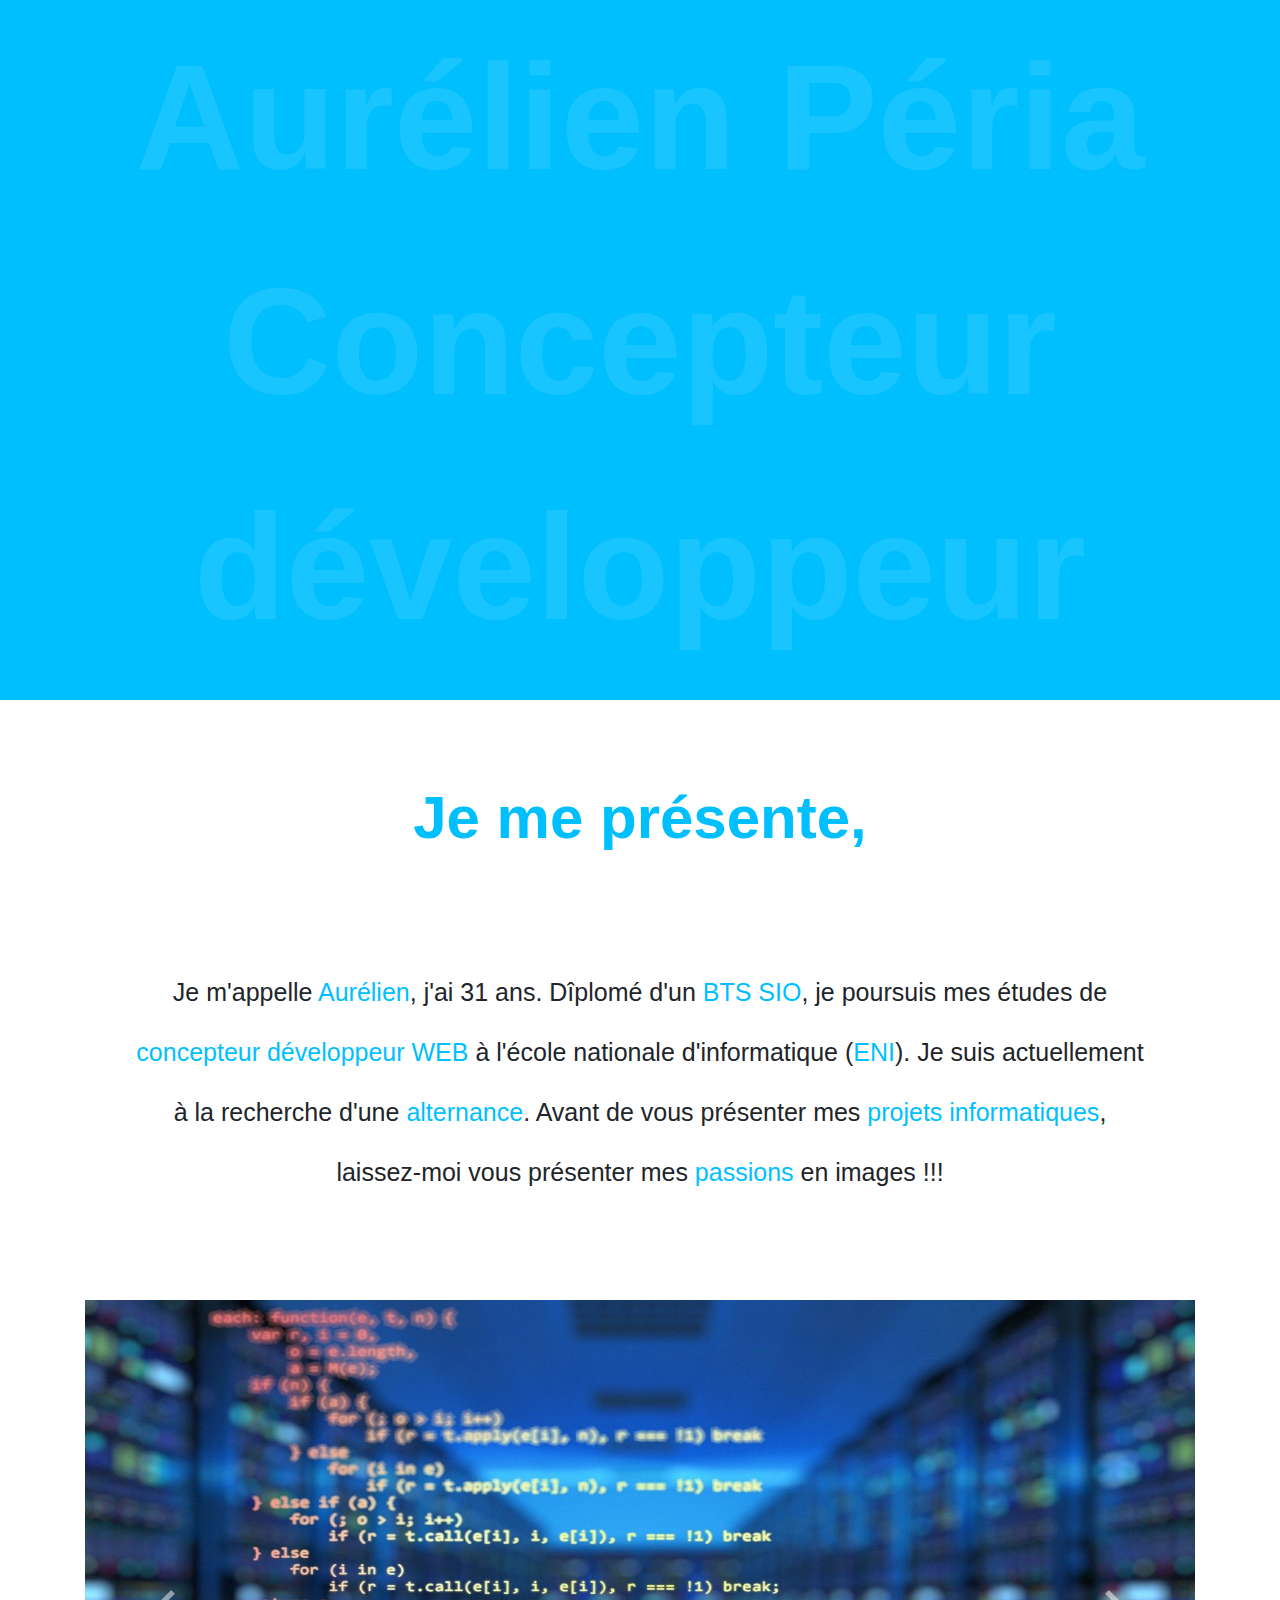
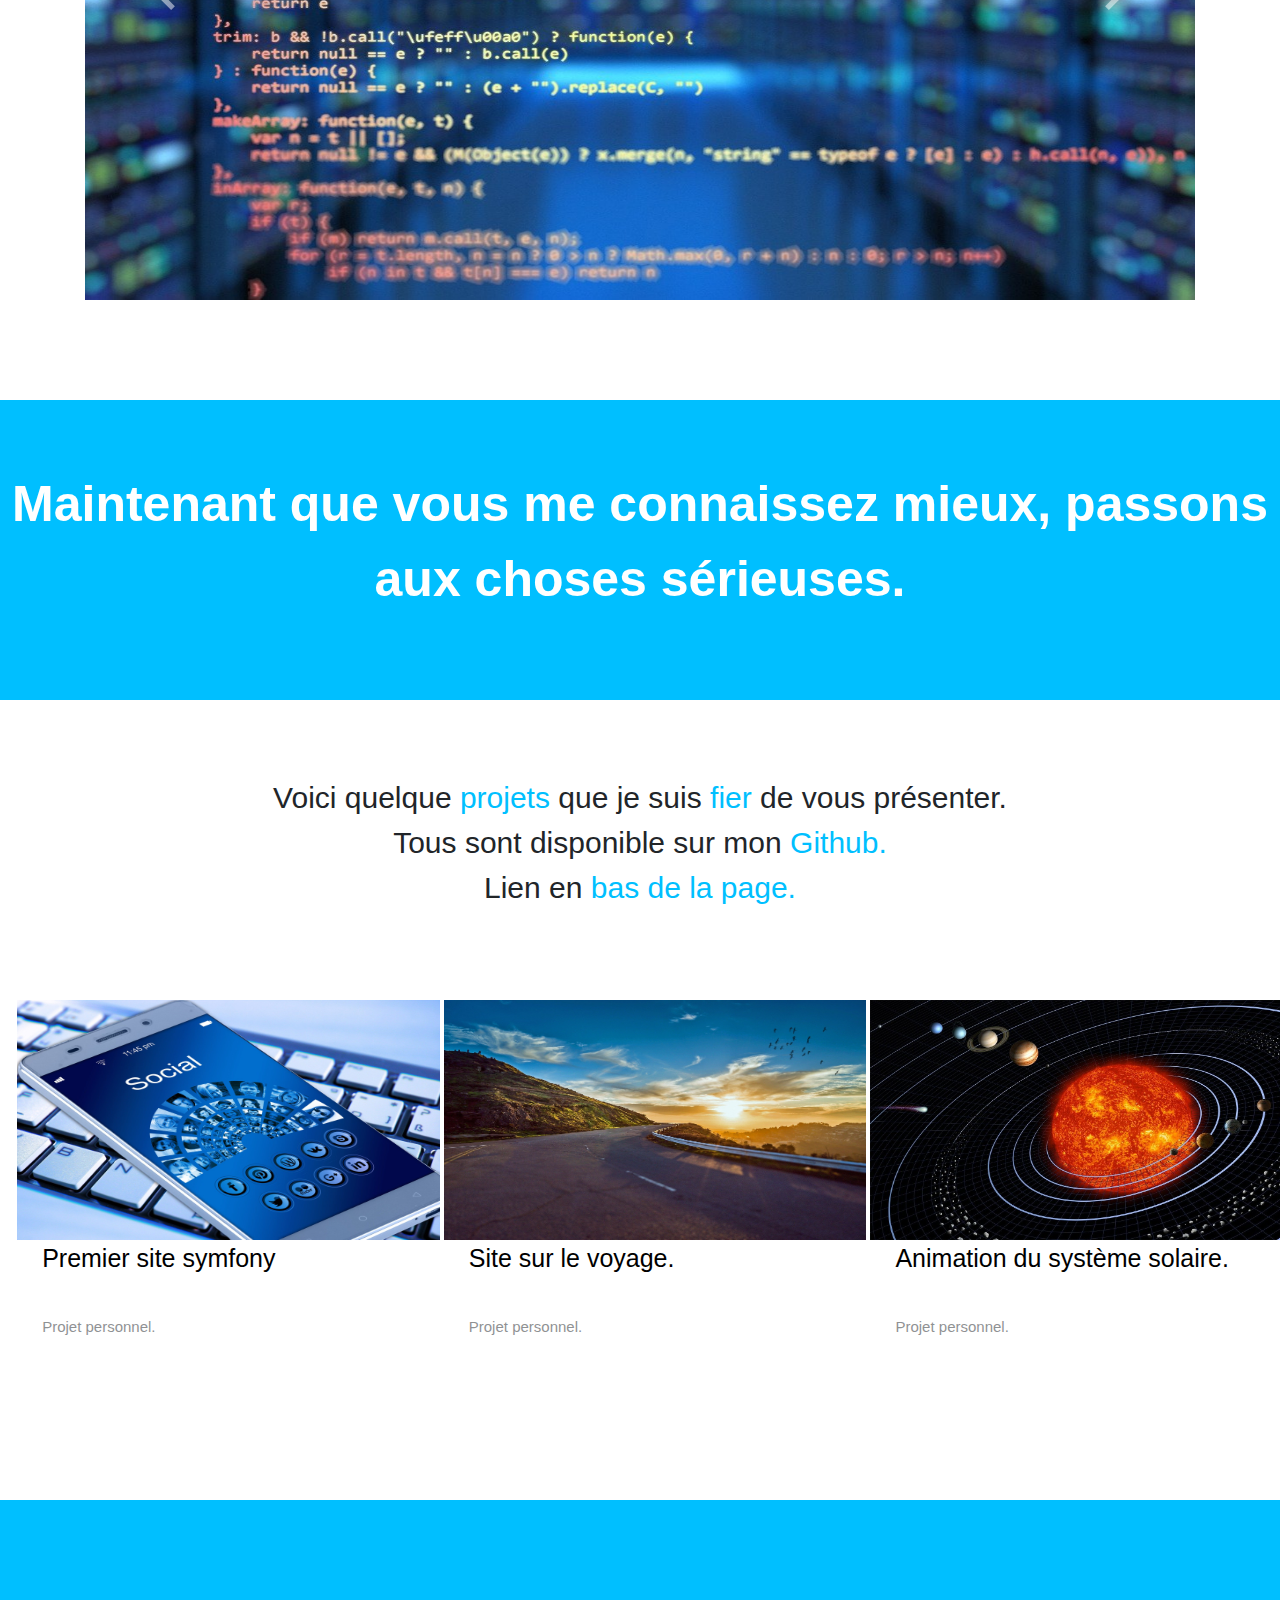
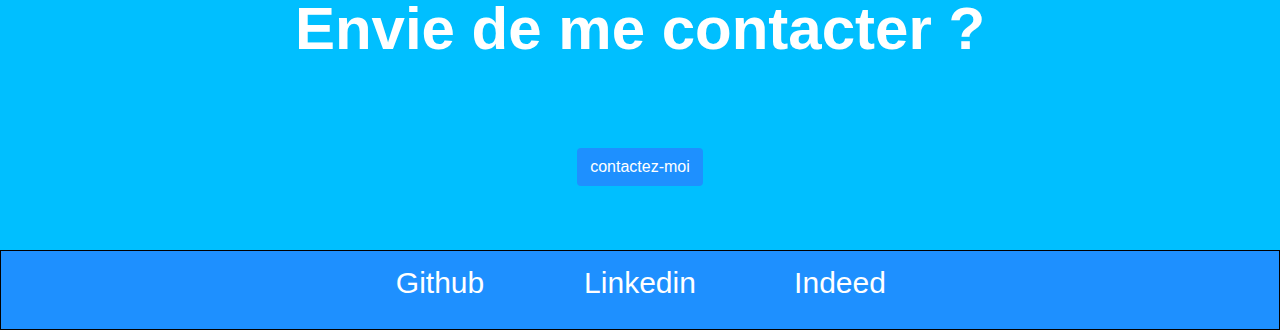
==== index.html @ 9df627b1 "v6" ====
<html lang="en">
<head>
    <link rel="stylesheet" href="index.css" type="text/css">
    <link rel="stylesheet" href="indexresponsive.css" type="text/css">
    <meta charset="UTF-8">
    <meta http-equiv="X-UA-Compatible" content="IE=edge">
    <meta name="viewport" content="width=device-width, initial-scale=1.0">
    <title>Portfolio Aurélien Péria</title>
    <link rel="stylesheet" href="https://stackpath.bootstrapcdn.com/bootstrap/4.5.2/css/bootstrap.min.css">
    <script src="https://code.jquery.com/jquery-3.3.1.slim.min.js" integrity="sha384-q8i/X+965DzO0rT7abK41JStQIAqVgRVzpbzo5smXKp4YfRvH+8abtTE1Pi6jizo" crossorigin="anonymous"></script>
    <script src="https://cdnjs.cloudflare.com/ajax/libs/popper.js/1.14.7/umd/popper.min.js" integrity="sha384-UO2eT0CpHqdSJQ6hJty5KVphtPhzWj9WO1clHTMGa3JDZwrnQq4sF86dIHNDz0W1" crossorigin="anonymous"></script>
    <script src="https://stackpath.bootstrapcdn.com/bootstrap/4.3.1/js/bootstrap.min.js" integrity="sha384-JjSmVgyd0p3pXB1rRibZUAYoIIy6OrQ6VrjIEaFf/nJGzIxFDsf4x0xIM+B07jRM" crossorigin="anonymous"></script>
    <script src="jquery-3.6.0.js"></script>

</head>
<body>
    <!-- les images sont libres de droit -->
    
    <div class="intro">
        <p>
             <span>Aurélien Péria <br> Concepteur développeur</span> 
        </p>
    </div>
    <div class=" presentation">
        <h1 >
            Je me présente,
        </h1>
        <p >
            Je m'appelle <span>Aurélien</span>, j'ai 31 ans.
            Dîplomé d'un <span> BTS SIO</span>, je poursuis mes études de <span>concepteur développeur WEB</span> à l'école nationale d'informatique (<span>ENI</span>).
            Je suis actuellement à la recherche d'une <span>alternance</span>.
            Avant de vous présenter mes <span>projets informatiques</span>, laissez-moi vous présenter mes <span>passions</span> en images  !!!
        </p>
       
    </div>
    <div class="container ">

        <div class="carousel slide " id="carousel1" data-ride="carousel" data-interval="3000">
    
            <div class="carousel-inner">
                <div class="carousel-item active">
                    <img  src="photo/développeur.jpg" alt="" class="w-100 d-block photointro " height= "600px"  >
                </div>
                <div class="carousel-item">
                    <img  src="photo/univers1.jpg" alt="" class="w-100 d-block photointro" height="600px" >
                </div>
                <div class="carousel-item">
                    <img  src="photo/échec.jpg" alt="" class="w-100 d-block photointro" height="600px" >
                </div>
                <div class="carousel-item">
                    <img  src="photo/skie.jpeg" alt="" class="w-100 d-block photointro" height="600px" >
                </div>
                <div class="carousel-item">
                    <img  src="photo/voyage.jpeg" alt="" class="w-100 d-block photointro" height="600px" >
                </div>
                <a href="#carousel1" class="carousel-control-prev" data-slide="prev">
                    <span class="carousel-control-prev-icon"></span>
                </a>
                <a href="#carousel1" class="carousel-control-next" data-slide="next">
                    <span class="carousel-control-next-icon"></span>
                </a>
            </div>	 
        </div>   
    </div>   
    <div class="introprojet">
        <p> 
            Maintenant que vous me connaissez mieux, passons aux choses sérieuses.
        </p>
    </div>
    <div class="phraseprojet">
        <p> 
            Voici quelque <span>projets</span> que je suis <span>fier </span>de vous présenter.<br> Tous sont disponible sur mon <span>Github.</span><br> Lien en <span>bas de la page.</span> 
        </p>
    </div>
    <div class="projet">
        <div class="paraprojet ">
            <a href="siteunivers.html" target="black" class="container " > 
                <img src="photo/symfony.jpg"  alt="" class="photosprojet" >
            </a>
            <p>
                Premier site symfony
            </p>
            <p>
                Projet personnel.
            </p>
        </div>
        <div class="paraprojet ">
            <a href="voyage.html" target="blanck" class="container " > 
                <img src="photo/voyage.jpg"  alt="" class="photosprojet" >
            </a>
            <p>
                Site sur le voyage.
            </p>
            <p>
                Projet personnel.
            </p>
        </div>
        <div class="paraprojet ">
            <a href="animationplanete.html"  target="black" class="container "> 
                <img src="photo/systemesolaire.jpg" alt="" class="photosprojet">
            </a>
            <p>
                Animation du système solaire.
            </p>
            <p>
                Projet personnel.
            </p>
        </div>
    </div>
    
    <div class="contact">
        <p>
            Envie de me contacter ?
        </p>
    </div>
    <div class="mail">
        <p>
            <a href="mailto:aurelien.peria@gmail.com">
                <button style="background-color: dodgerblue; color: white;" type="button" class="btn ">contactez-moi</button>
            </a>
        </p>
    </div>
    <div class="basdepage " style="background-color:dodgerblue">
        <p class="paralien">
            <a class="lien" target="blanck" href="https://github.com/bodyraul">Github</a>
        </p>
        <p class="paralien">
            <a class="lien" target="blanck" href="https://www.linkedin.com/in/aur%C3%A9lien-peria-424224187/">Linkedin</a>
        </p>
        <p class="paralien">
            <a class="lien" target="blanck" href="https://my.indeed.com/p/aurlienp-pci23gn">Indeed</a>
        </p>
    </div>
    <script type="text/javascript" src="index.js"></script>
</body>
</html>
---- index.css ----
.intro,.introprojet{
    display: flex;
    flex-direction: row;
    align-items: center;
    justify-content: center;
}

.intro{
    width: 100%;
    height: 700px;
    color: white;
    background-color: #00BFFF;
    text-align: center;
}

.intro> p >*{
    width: 100%;
    height: 30%;
    color: white;
    font-weight: bold;
    font-size: 150px;
    text-align: center;
    opacity: 0;
}

.presentation{
    
    height: 600px;
    display: flex;
    flex-direction: column;
    align-items: center;
    justify-content: space-evenly;
}

.presentation>h1{
    
    height: 15%;
    color: #00BFFF;
    font-weight: bold;
    font-size: 60px;
    text-align: center;
   
   
}
span{
    color: #00BFFF;
}
.presentation :nth-child(2){
    
    height: 40%;
    font-size: 25px;
    text-align: center;
    line-height: 60px;
    width: 80%;
}

.introprojet{
    height: 300px;
    width: 100%;
    margin-top: 100px;
    background-color: #00BFFF;
    text-align: center;
}
.introprojet :nth-child(1){
    color: white;
    font-size: 50px;
    font-weight: bold;
}

.phraseprojet {
    height: 200px;
    display: flex;
    flex-direction: row;
    align-items: center;
    justify-content: center;
    font-size: 30px;
    text-align: center;
    margin-top: 50px;
}
.projet{
    height: 500px;
    display: flex;
    flex-direction: row;
    align-items: center;
    justify-content: space-around;
    margin-top: 50px;
}
.paraprojet{
    height: 100%;
    width: 33%;
    
}

.paraprojet :nth-child(1){
    width: 100%;
    height: 80%;
}

.paraprojet :nth-child(2){
    height: 10%;
    color: black;
    font-size: 30px;
    margin-left:40px;
}

.paraprojet :nth-child(3){
    height: 10%;
    font-size: 20px;
    margin-left:40px;
    opacity: 0.5;
}


.contact{
    height: 200px;
    width: 100%;
    margin-top: 100px;
    background-color: #00BFFF;
    font-size: 60px;
    display: flex;
    flex-direction: row;
    align-items: end;
    justify-content: center;
}

.contact :nth-child(1){
    color: white;
    font-weight: bolder;
    text-align: center;
    width: 100%;
    height: 50%;
}

.mail{
    height: 150px;
    width: 100%;
    background-color: #00BFFF;
    display: flex;
    flex-direction: row;
    align-items:center;
    justify-content: center;
    color: white;
    font-weight: bold;
    font-size: 20px;
}

    
    

.basdepage{
    height: 80px;
    display: flex;
    flex-direction: row;
    align-items: center;
    justify-content: center;
    border: black solid 1px;}
    

.paralien{
    
    width: 200px;
    text-align: center;
    
}

.lien{
    color: white;
    font-size: 30px;
    
}

.lien:hover{
    color: white;
    text-decoration: none;
}
---- indexresponsive.css ----
/* rendre le site responsive*/





/*.intro responsive*/
@media  (max-width: 1240px)  { 
    .intro{
        height: 500px;
    }

    .intro> p >*{
       font-size: 100px;
    }
}

@media  (max-width: 800px)  { 
    .intro{
        height: 400px;
    }

    .intro> p >*{
       font-size: 70px;
    }
}

@media  (max-width: 450px)  { 
    .intro{
        height: 300px;
    }

    .intro> p >*{
       font-size: 30px;
    }
}





/* partie présentation responsive*/

@media (max-width:1150px){
    .presentation{
        height: 700px;
    }
    
    .presentation>h1{
        font-size: 55px; 
    }

    .presentation :nth-child(2){
        font-size: 25px;
        line-height: 60px;
    }
}

@media (max-width:800px){

    .presentation>h1{
        font-size: 55px; 
        height: 5%;
    }

    .presentation :nth-child(2){
        font-size: 20px;
        line-height: 50px;
    }
}

@media (max-width:550px){
    .presentation>h1{
        font-size: 45px; 
        height: 1%;
    }

    .presentation :nth-child(2){
        font-size: 17px;
        line-height: 50px;
        width: 100%;
        height: 50%;
    }
}

@media (max-width:350px){
    .presentation{
        height: 900px;
    }

    .presentation :nth-child(2){
        width: 100%;
    }
}

/* photointro responsive*/

@media (max-width:991px){
    .photointro{
        height: 400px;
    }
}

@media (max-width:580px){
    .photointro{
        height: 300px;
    }
}

@media (max-width:300px){
    .photointro{
        height: 200px;
    }
}

/* introprojet  responsive*/

@media(max-width:900px){

    .introprojet :nth-child(1){
        font-size: 40px;
    }
}

@media(max-width:720px){
    
    .introprojet :nth-child(1){
        font-size: 30px;
    }
}

@media(max-width:400px){
    
    .introprojet :nth-child(1){
        font-size: 22px;
    }
}

/* phraseprojet responsive*/

@media (max-width:900px){
    .phraseprojet {
        font-size: 25px;      
    }
}

@media (max-width:720px){
    .phraseprojet {
        font-size: 20px;      
    }
}
@media (max-width:400px){
    .phraseprojet {
        font-size: 17px;      
    }
}


/* .projet, .paraprojet et ses enfant responsive */

@media(max-width:1430px){

    .projet{
        height: 400px;
    }
    
    .paraprojet :nth-child(1){
        height: 60%;
    }
    
    .paraprojet :nth-child(2){
        height: 15%;
        font-size: 25px;
    }
    
    .paraprojet :nth-child(3){
        height: 15%;
        font-size: 15px;
    }
}

@media(max-width:1150px){

    .projet{
        height: 1500px;
        flex-direction: column;
        align-items: center;
        justify-content: center;      
    }
    .paraprojet{
        width: 50%; 
    }

    
    .paraprojet :nth-child(2){
        font-size: 25px;
    }
    
    .paraprojet :nth-child(3){
        font-size: 15px;
        padding-top: 20px;

    }
}

@media(max-width:760px){

    .paraprojet{
        width: 80%; 
    }
}

@media(max-width:400px){

    .paraprojet{
        width: 100%; 
    }

    .paraprojet :nth-child(2){
        font-size: 20px;
    }
    
    .paraprojet :nth-child(3){
        font-size: 15px;

    }
}

/*  partie contact  responsive*/

@media(max-width:900px){
    .contact{
        font-size: 50px;
    }
}
@media(max-width:600px){
    .contact{
        font-size: 40px;
    }

    
.lien{
    font-size: 15px;
}
}
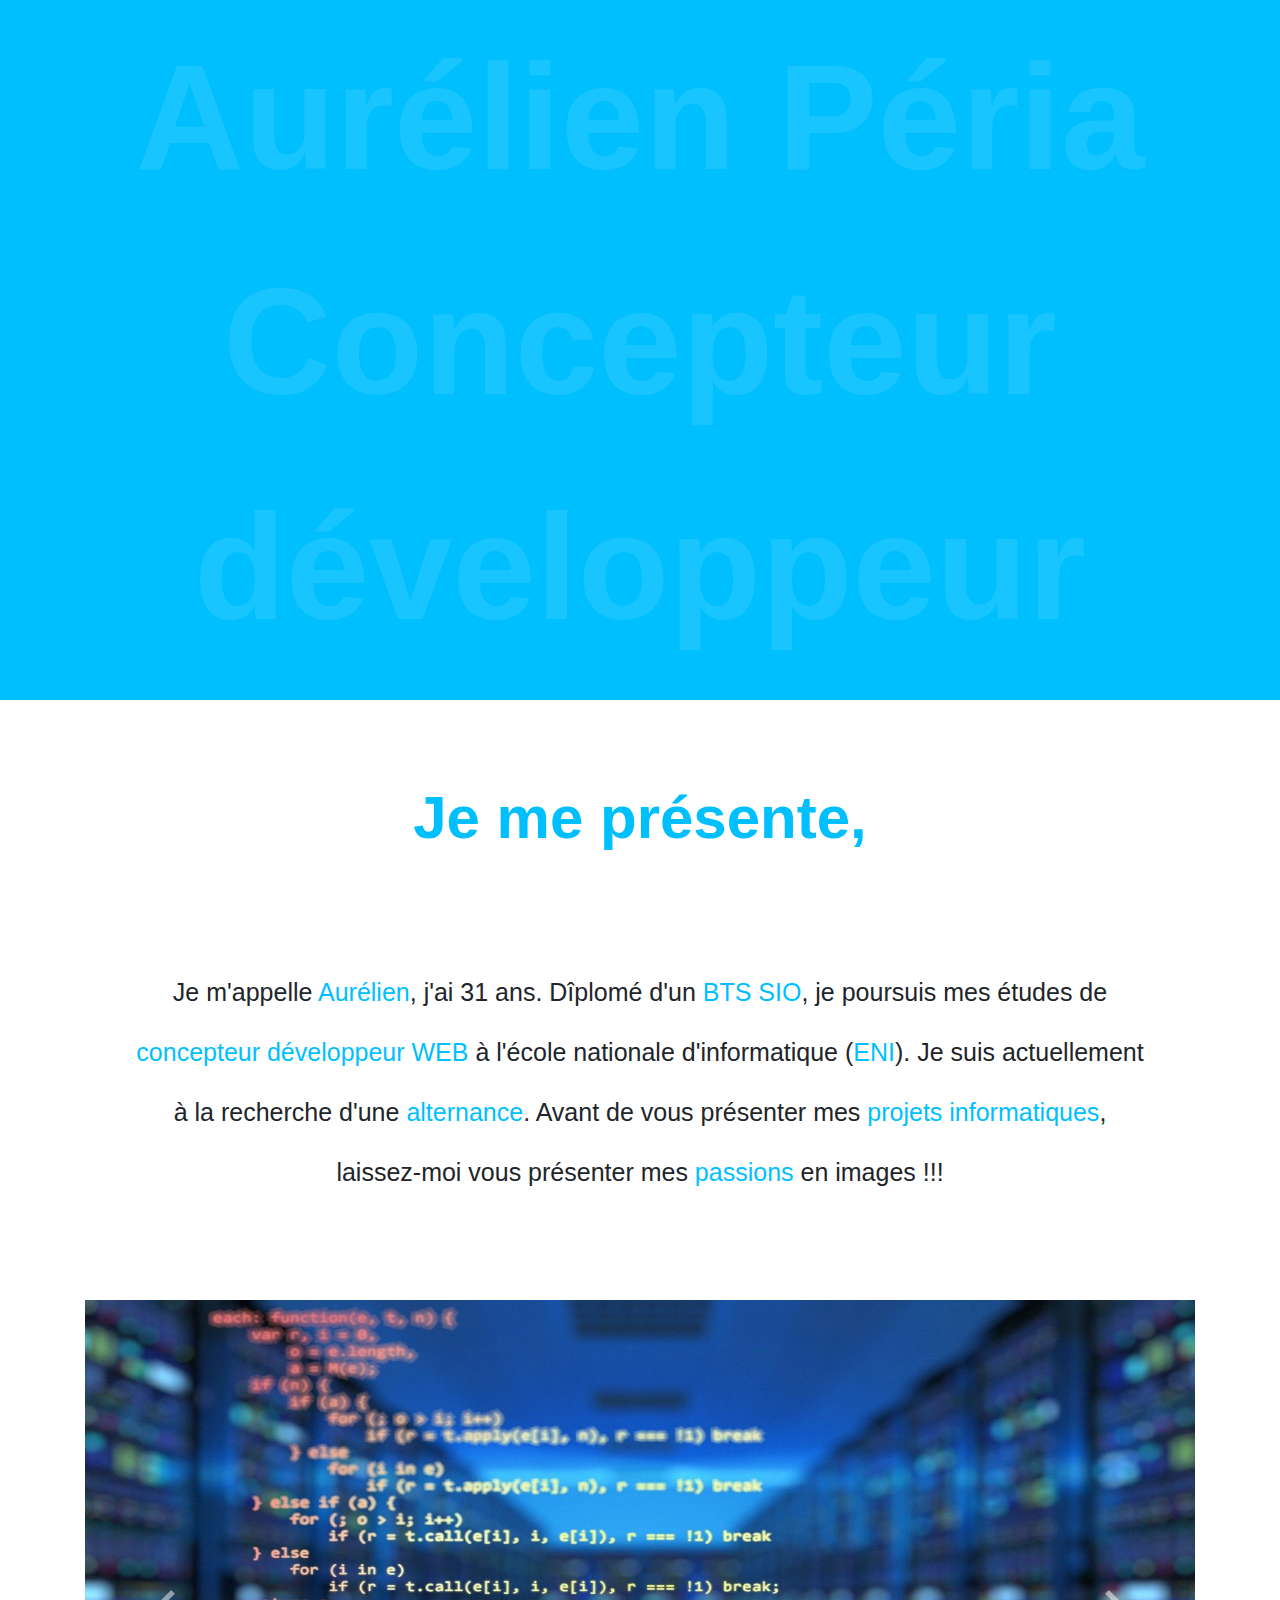
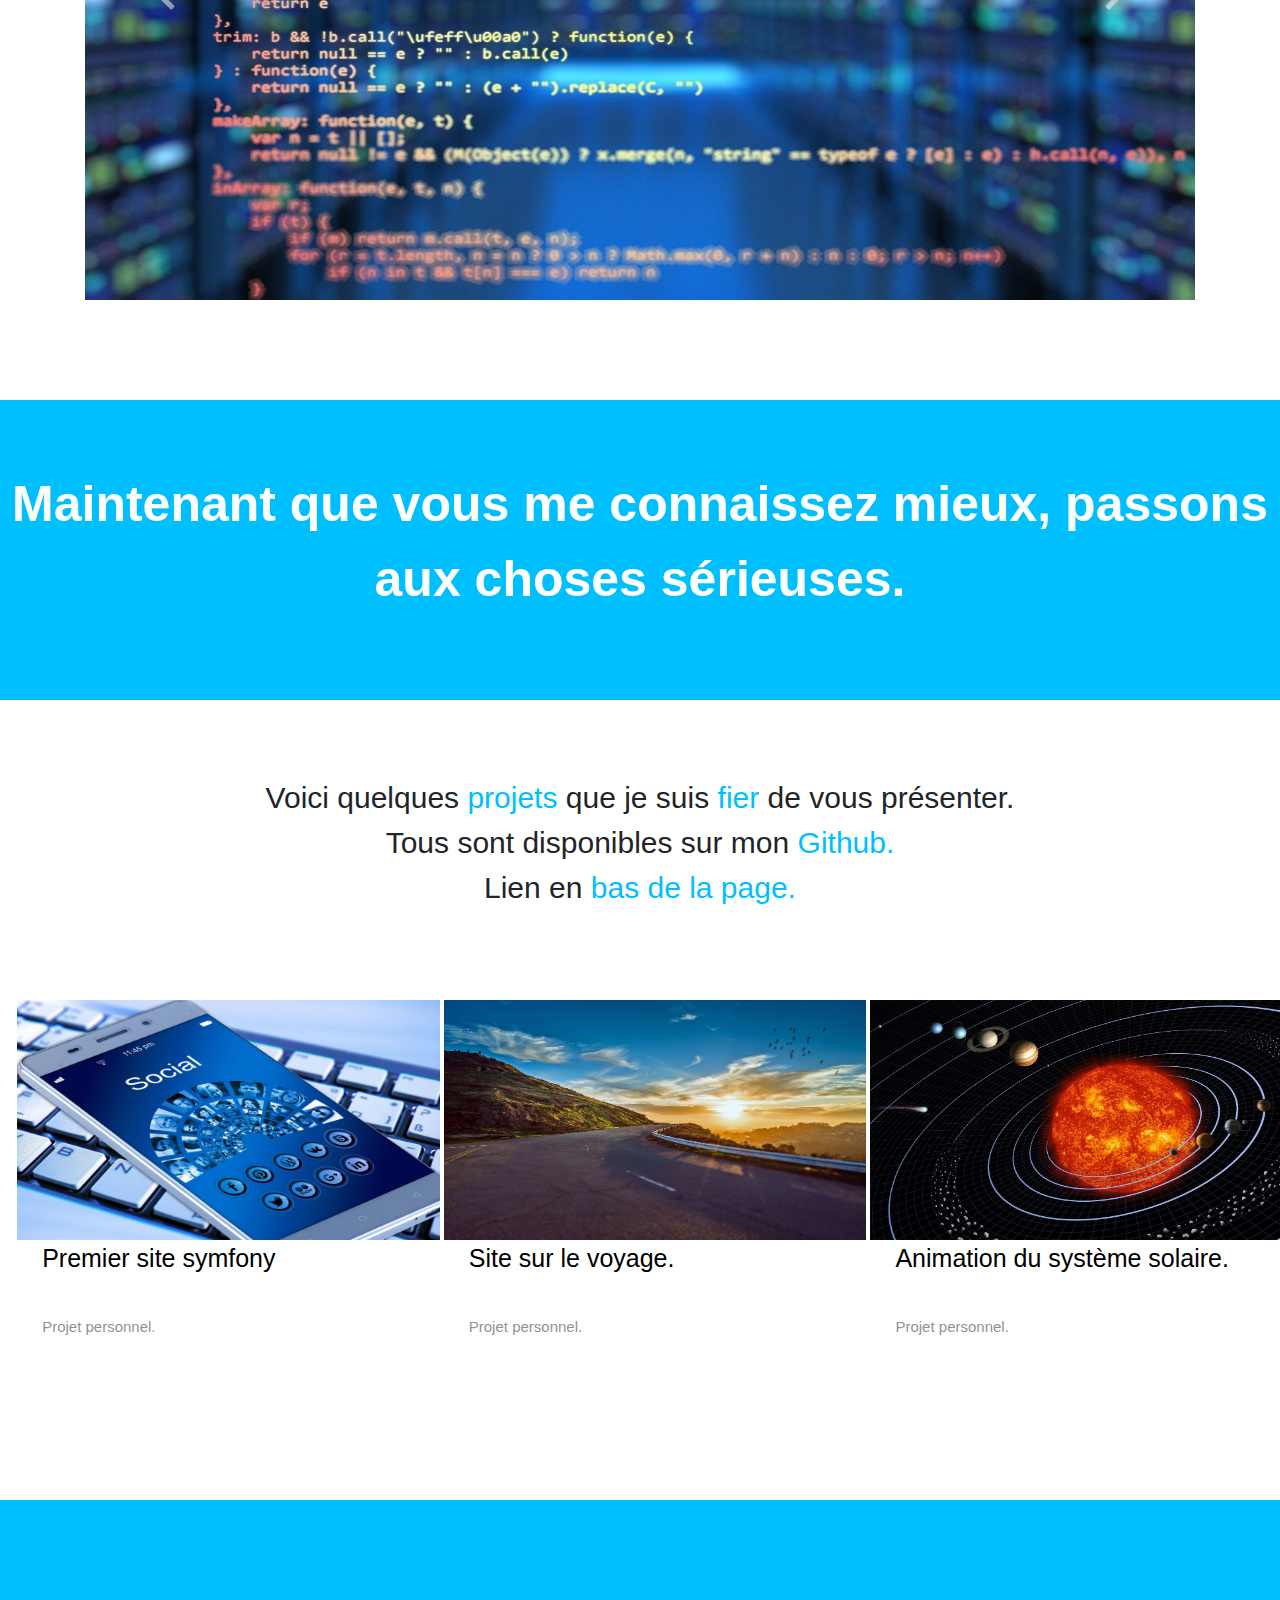
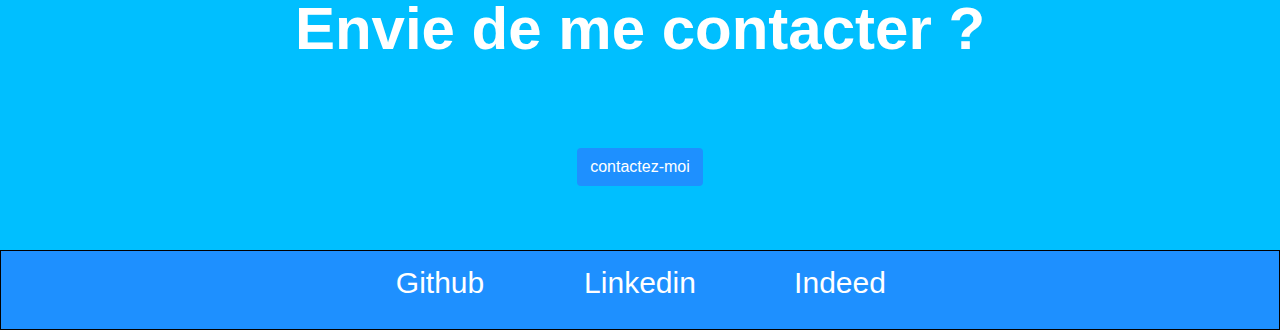
==== commit ff7a626e: "modif orthographe" ====
--- a/index.html
+++ b/index.html
@@ -69,7 +69,7 @@
     </div>
     <div class="phraseprojet">
         <p> 
-            Voici quelque <span>projets</span> que je suis <span>fier </span>de vous présenter.<br> Tous sont disponible sur mon <span>Github.</span><br> Lien en <span>bas de la page.</span> 
+            Voici quelques <span>projets</span> que je suis <span>fier </span>de vous présenter.<br> Tous sont disponibles sur mon <span>Github.</span><br> Lien en <span>bas de la page.</span> 
         </p>
     </div>
     <div class="projet">
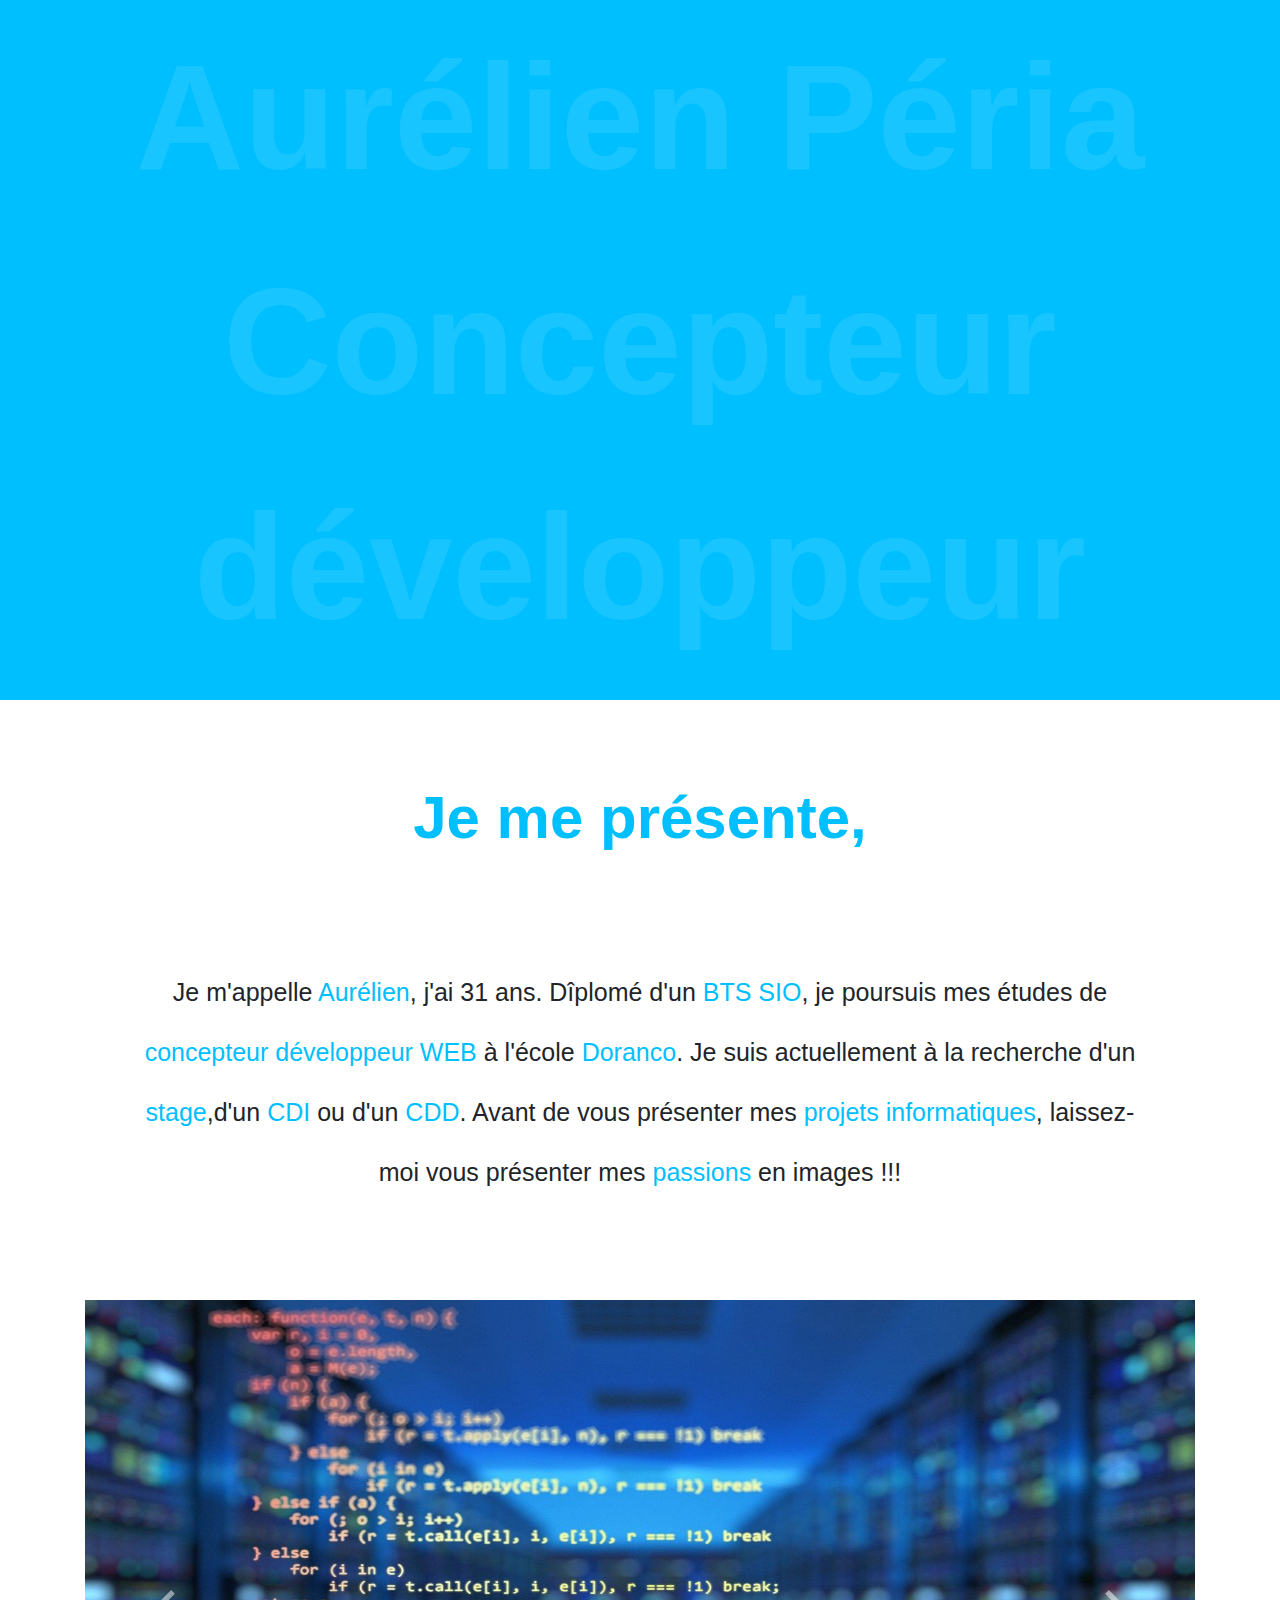
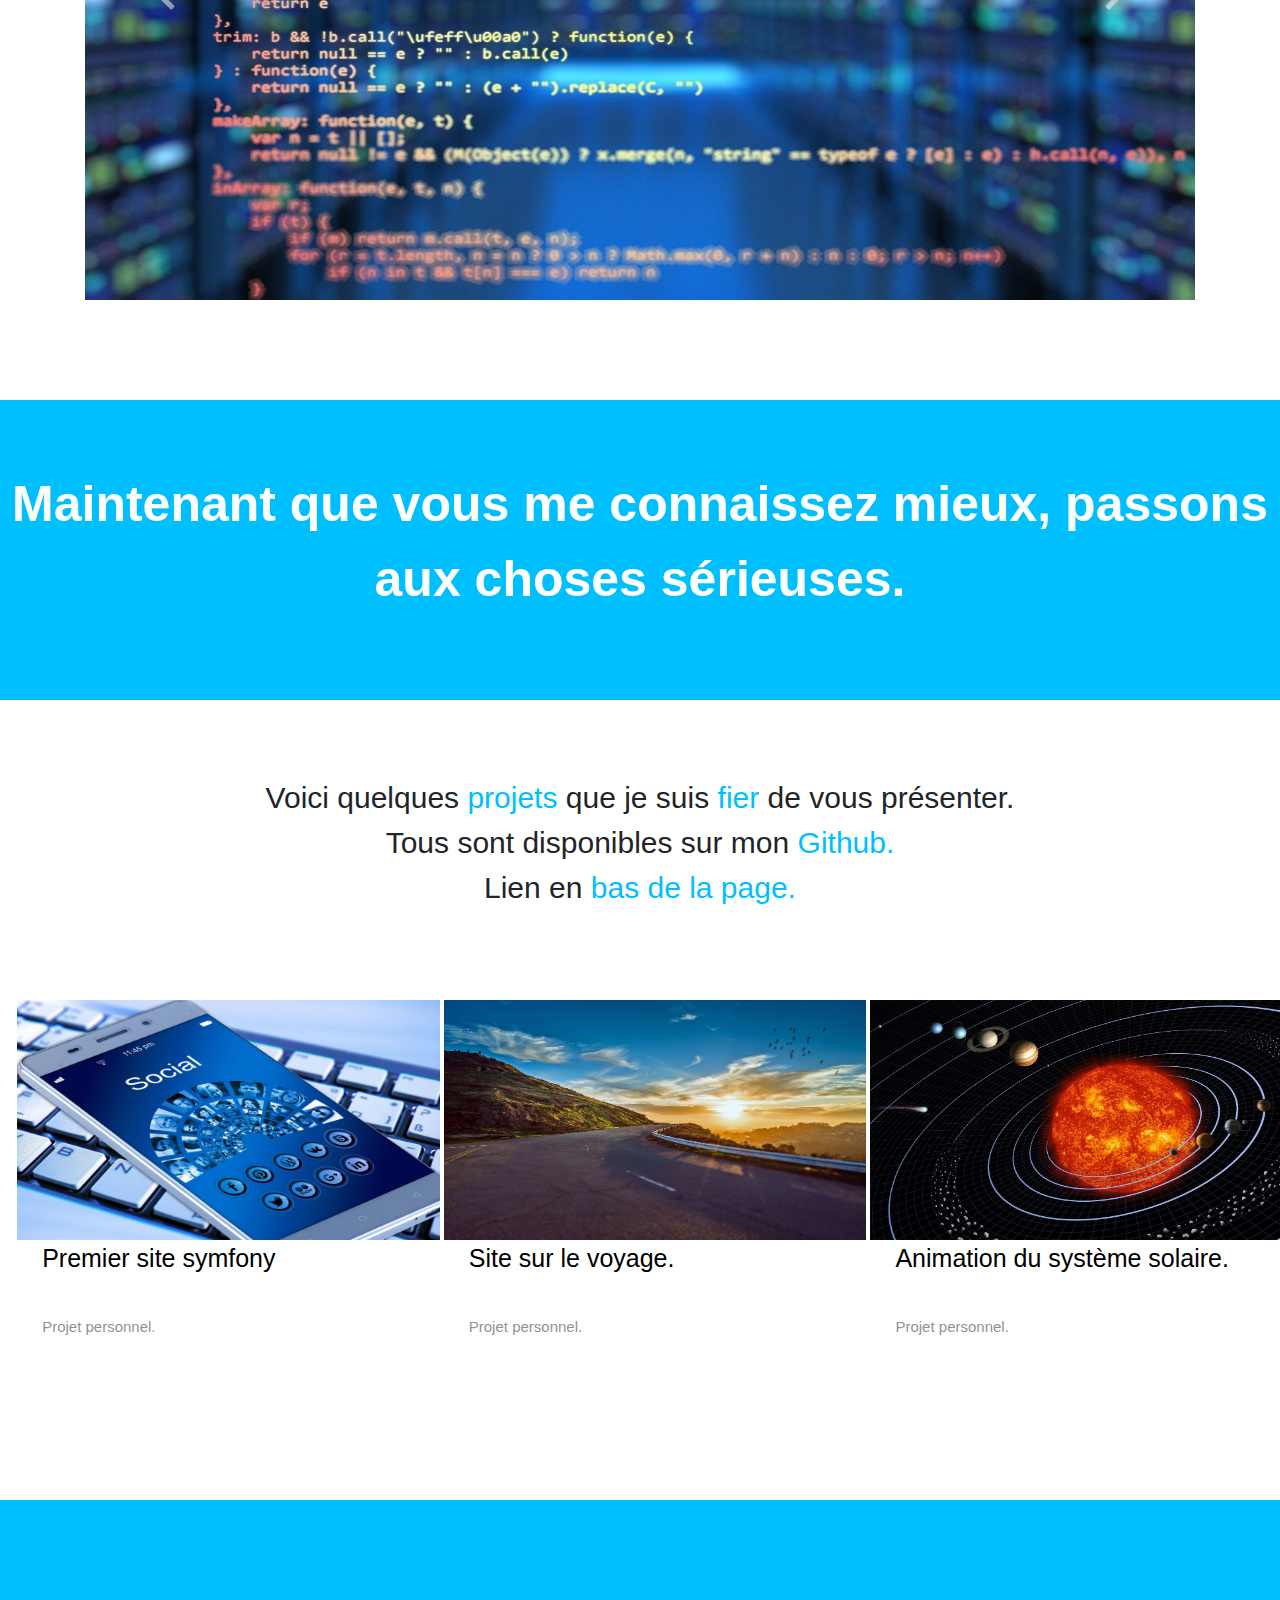
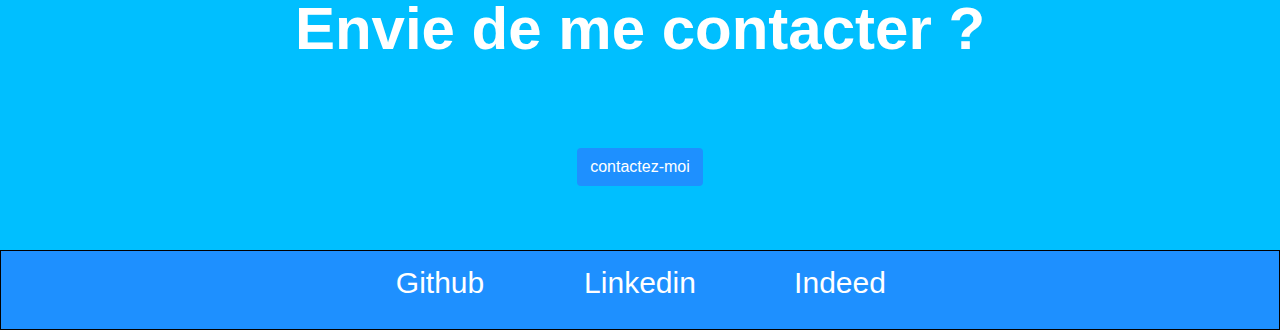
==== commit a70aa10a: "modif intro index" ====
--- a/index.html
+++ b/index.html
@@ -27,8 +27,8 @@
         </h1>
         <p >
             Je m'appelle <span>Aurélien</span>, j'ai 31 ans.
-            Dîplomé d'un <span> BTS SIO</span>, je poursuis mes études de <span>concepteur développeur WEB</span> à l'école nationale d'informatique (<span>ENI</span>).
-            Je suis actuellement à la recherche d'une <span>alternance</span>.
+            Dîplomé d'un <span> BTS SIO</span>, je poursuis mes études de <span>concepteur développeur WEB</span> à l'école <span>Doranco</span>.
+            Je suis actuellement à la recherche d'un <span>stage</span>,d'un <span>CDI</span> ou d'un <span>CDD</span>.
             Avant de vous présenter mes <span>projets informatiques</span>, laissez-moi vous présenter mes <span>passions</span> en images  !!!
         </p>
        
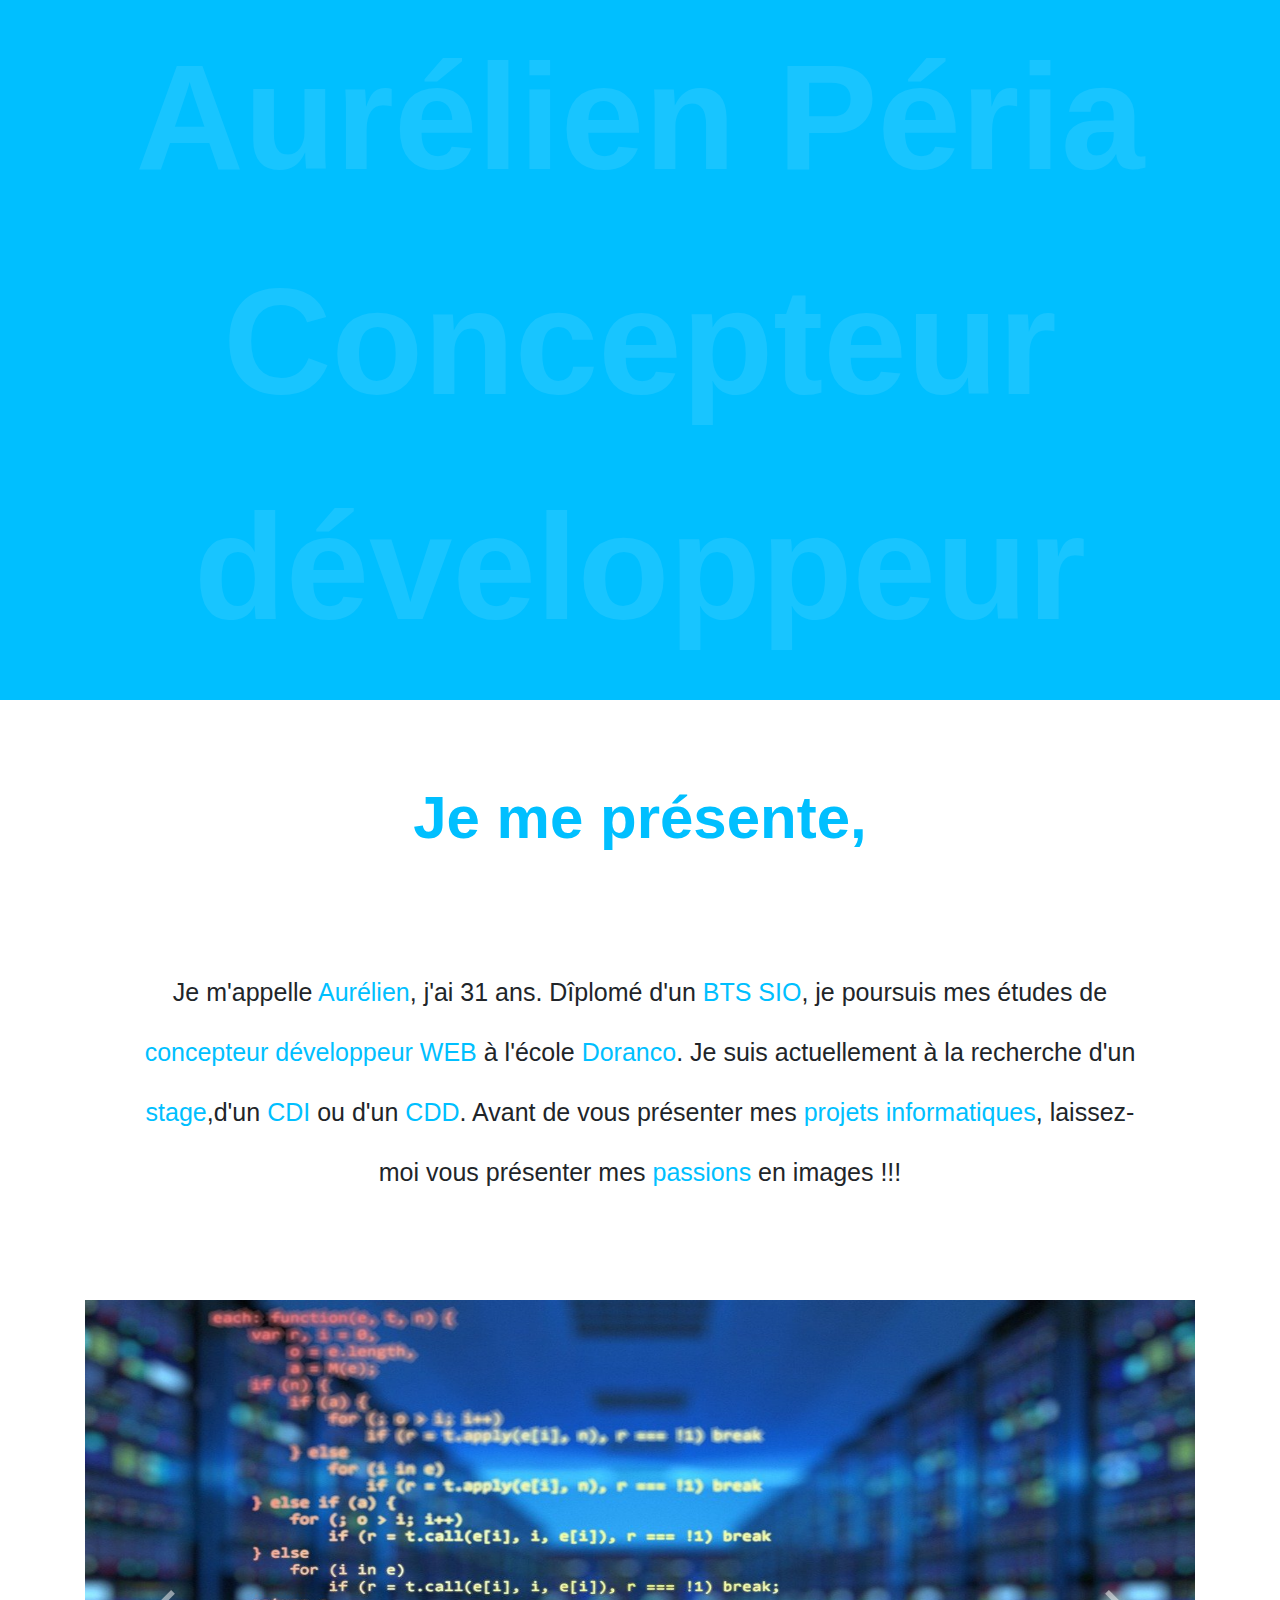
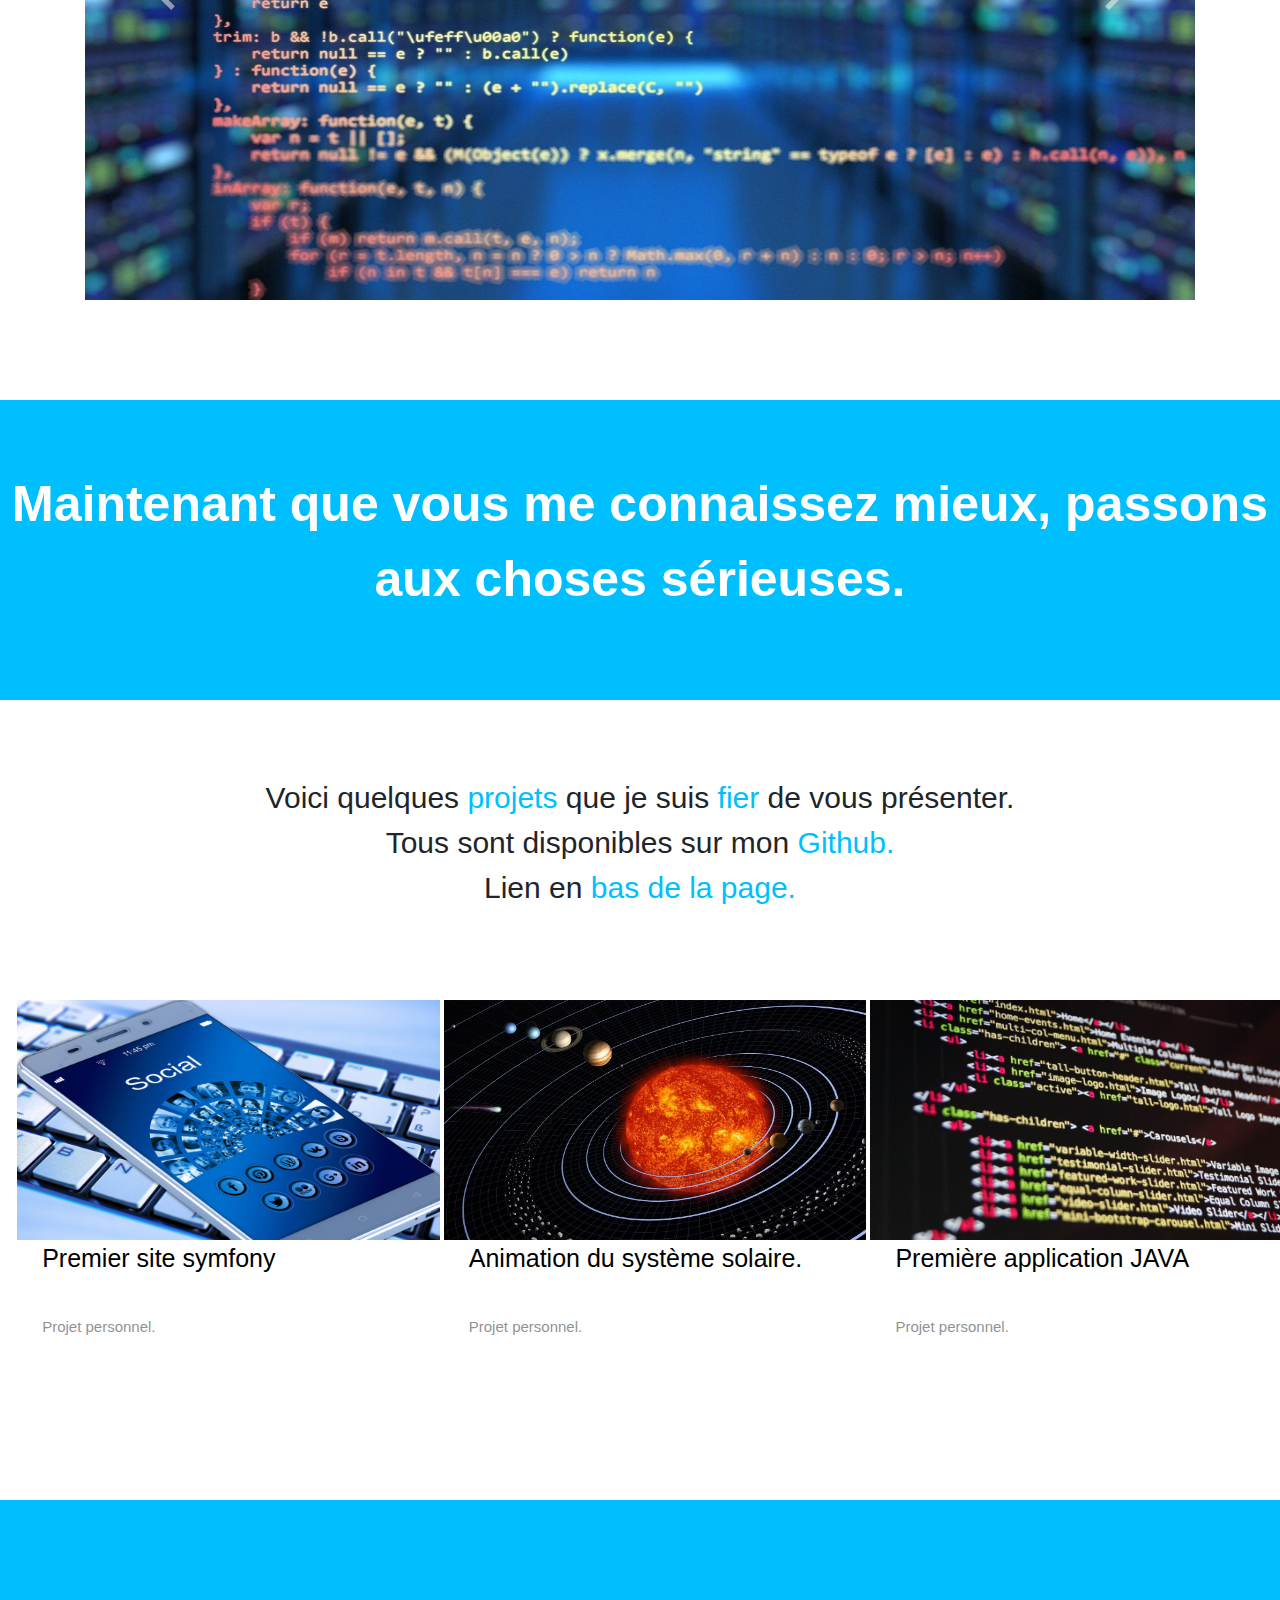
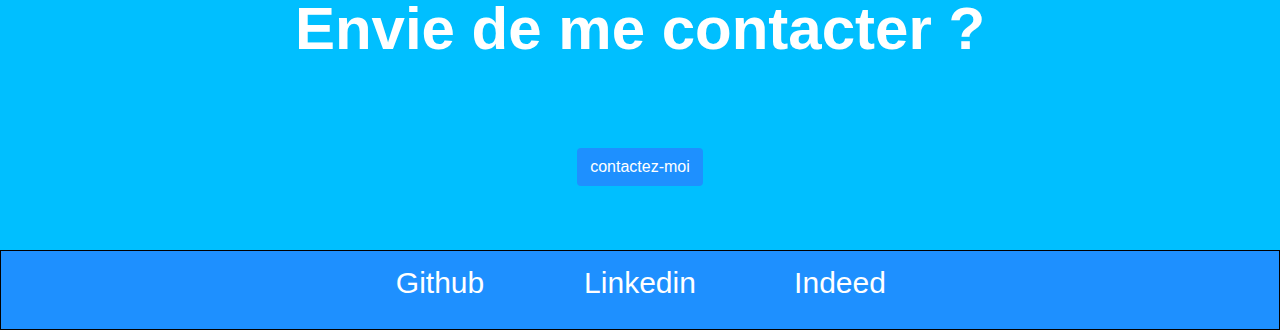
==== commit e5623c2e: "ajout projet java" ====
--- a/index.html
+++ b/index.html
@@ -85,22 +85,22 @@
             </p>
         </div>
         <div class="paraprojet ">
-            <a href="voyage.html" target="blanck" class="container " > 
-                <img src="photo/voyage.jpg"  alt="" class="photosprojet" >
+            <a href="animationplanete.html"  target="black" class="container "> 
+                <img src="photo/systemesolaire.jpg" alt="" class="photosprojet">
             </a>
             <p>
-                Site sur le voyage.
+                Animation du système solaire.
             </p>
             <p>
                 Projet personnel.
             </p>
         </div>
         <div class="paraprojet ">
-            <a href="animationplanete.html"  target="black" class="container "> 
-                <img src="photo/systemesolaire.jpg" alt="" class="photosprojet">
+            <a href="voyage.html" target="blanck" class="container " > 
+                <img src="photo/java.jpg "class="photosprojet" >
             </a>
             <p>
-                Animation du système solaire.
+                Première application JAVA
             </p>
             <p>
                 Projet personnel.
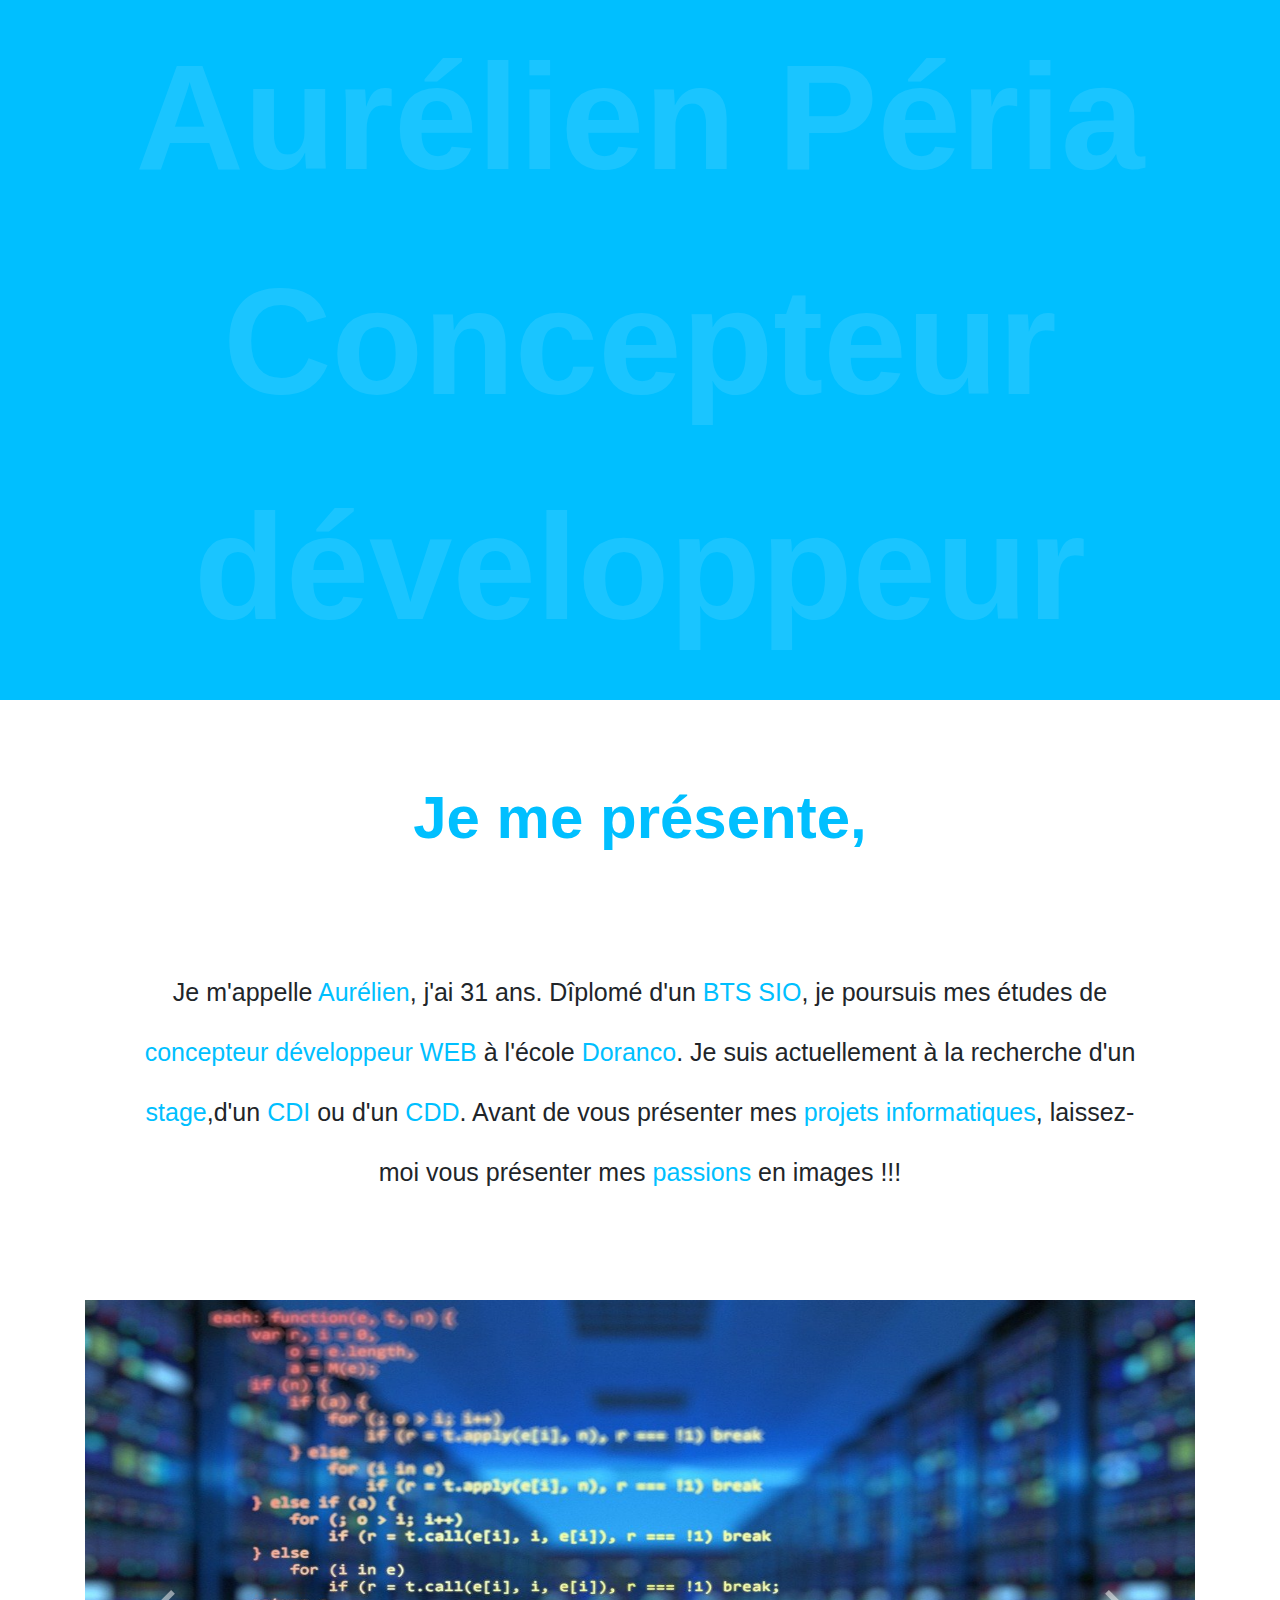
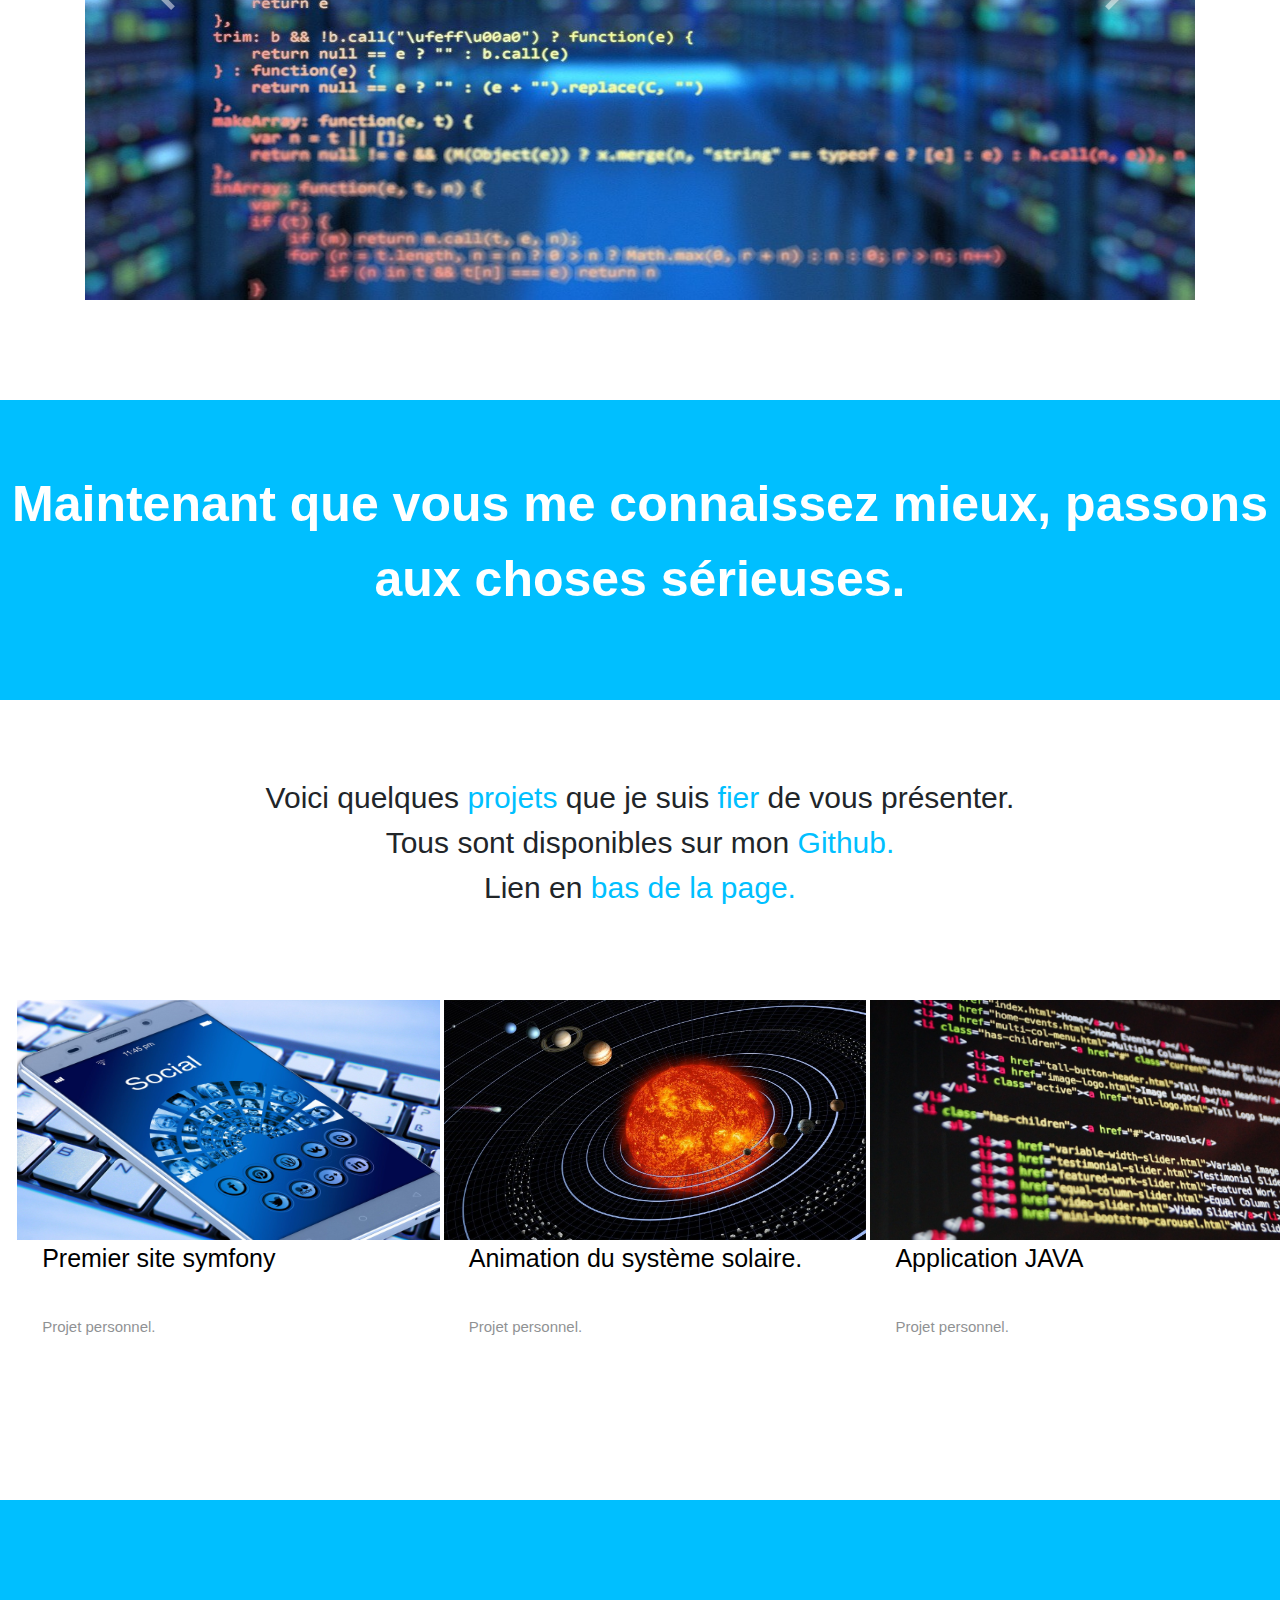
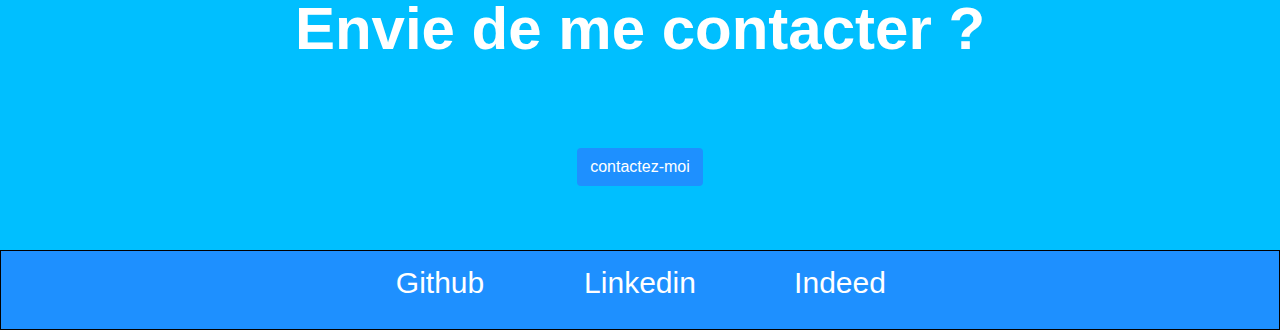
==== commit b858d7a5: "test" ====
--- a/index.html
+++ b/index.html
@@ -100,7 +100,7 @@
                 <img src="photo/java.jpg "class="photosprojet" >
             </a>
             <p>
-                Première application JAVA
+                 Application JAVA
             </p>
             <p>
                 Projet personnel.
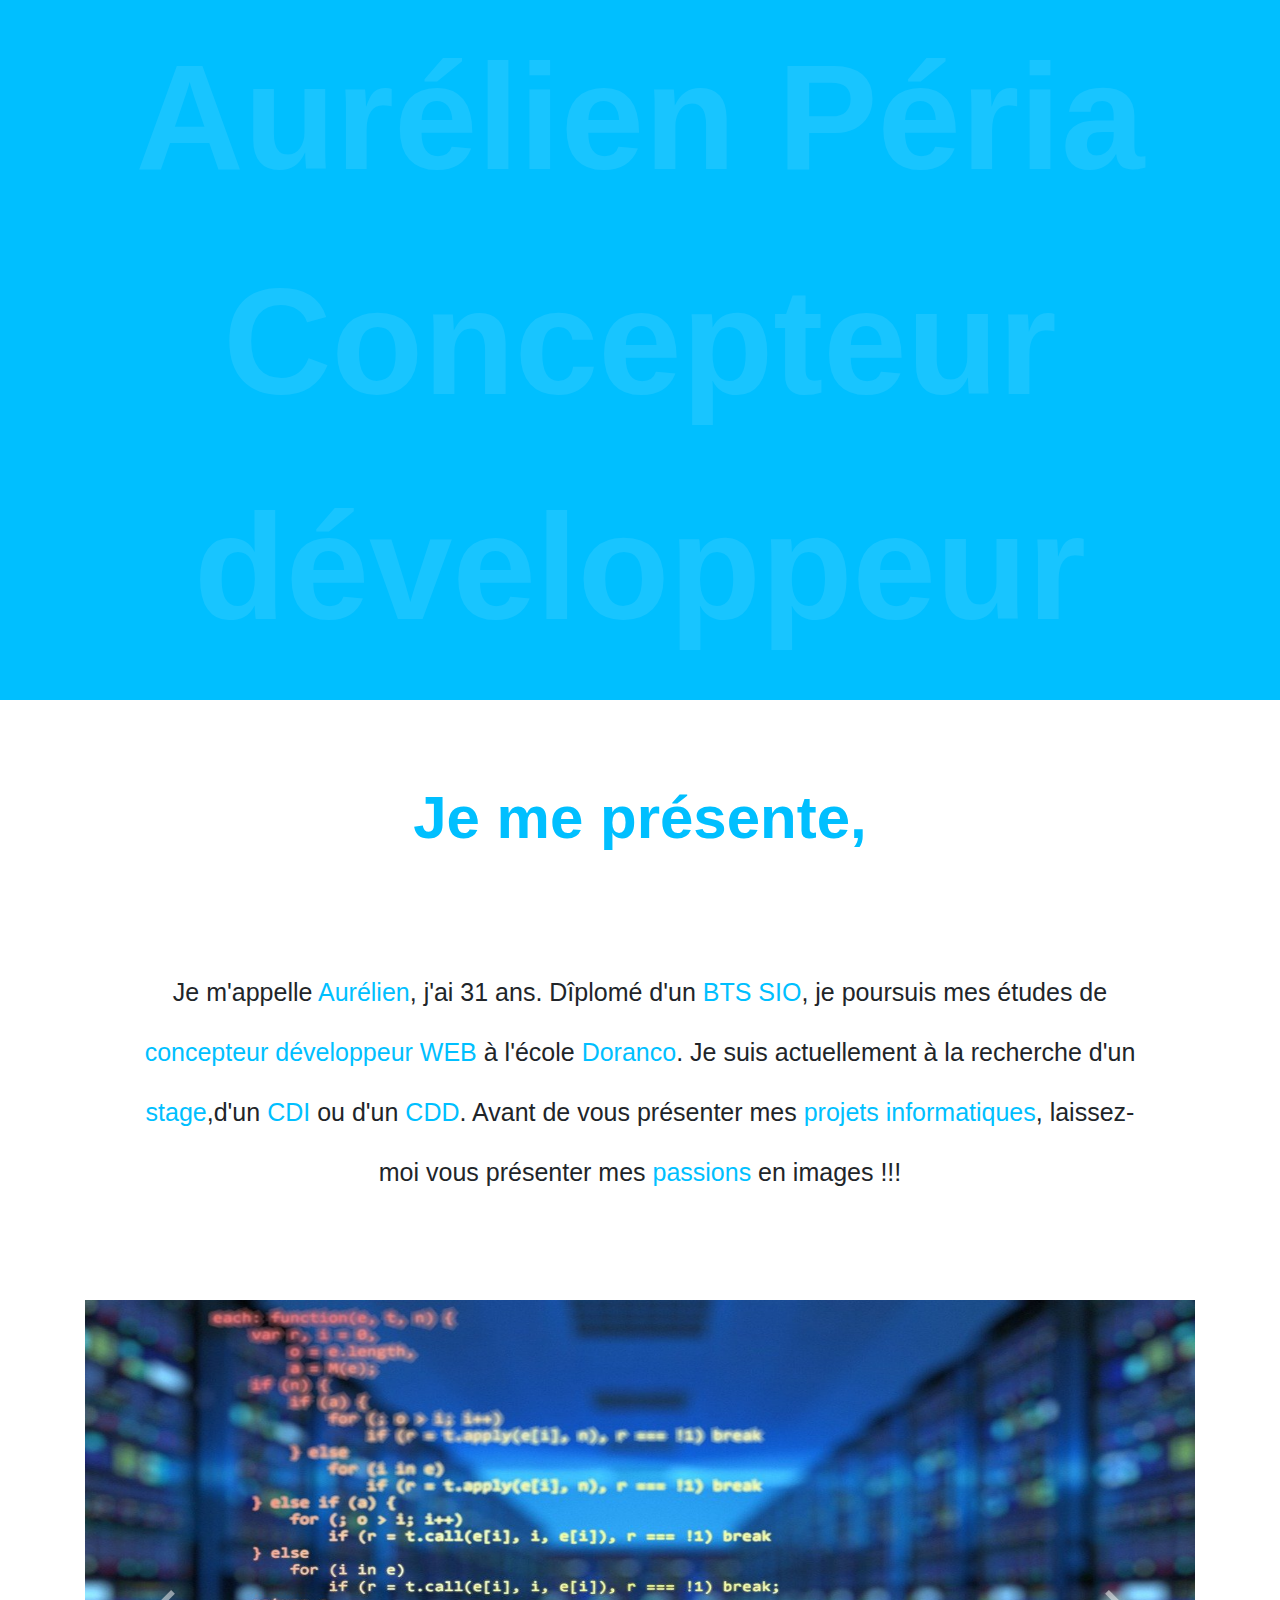
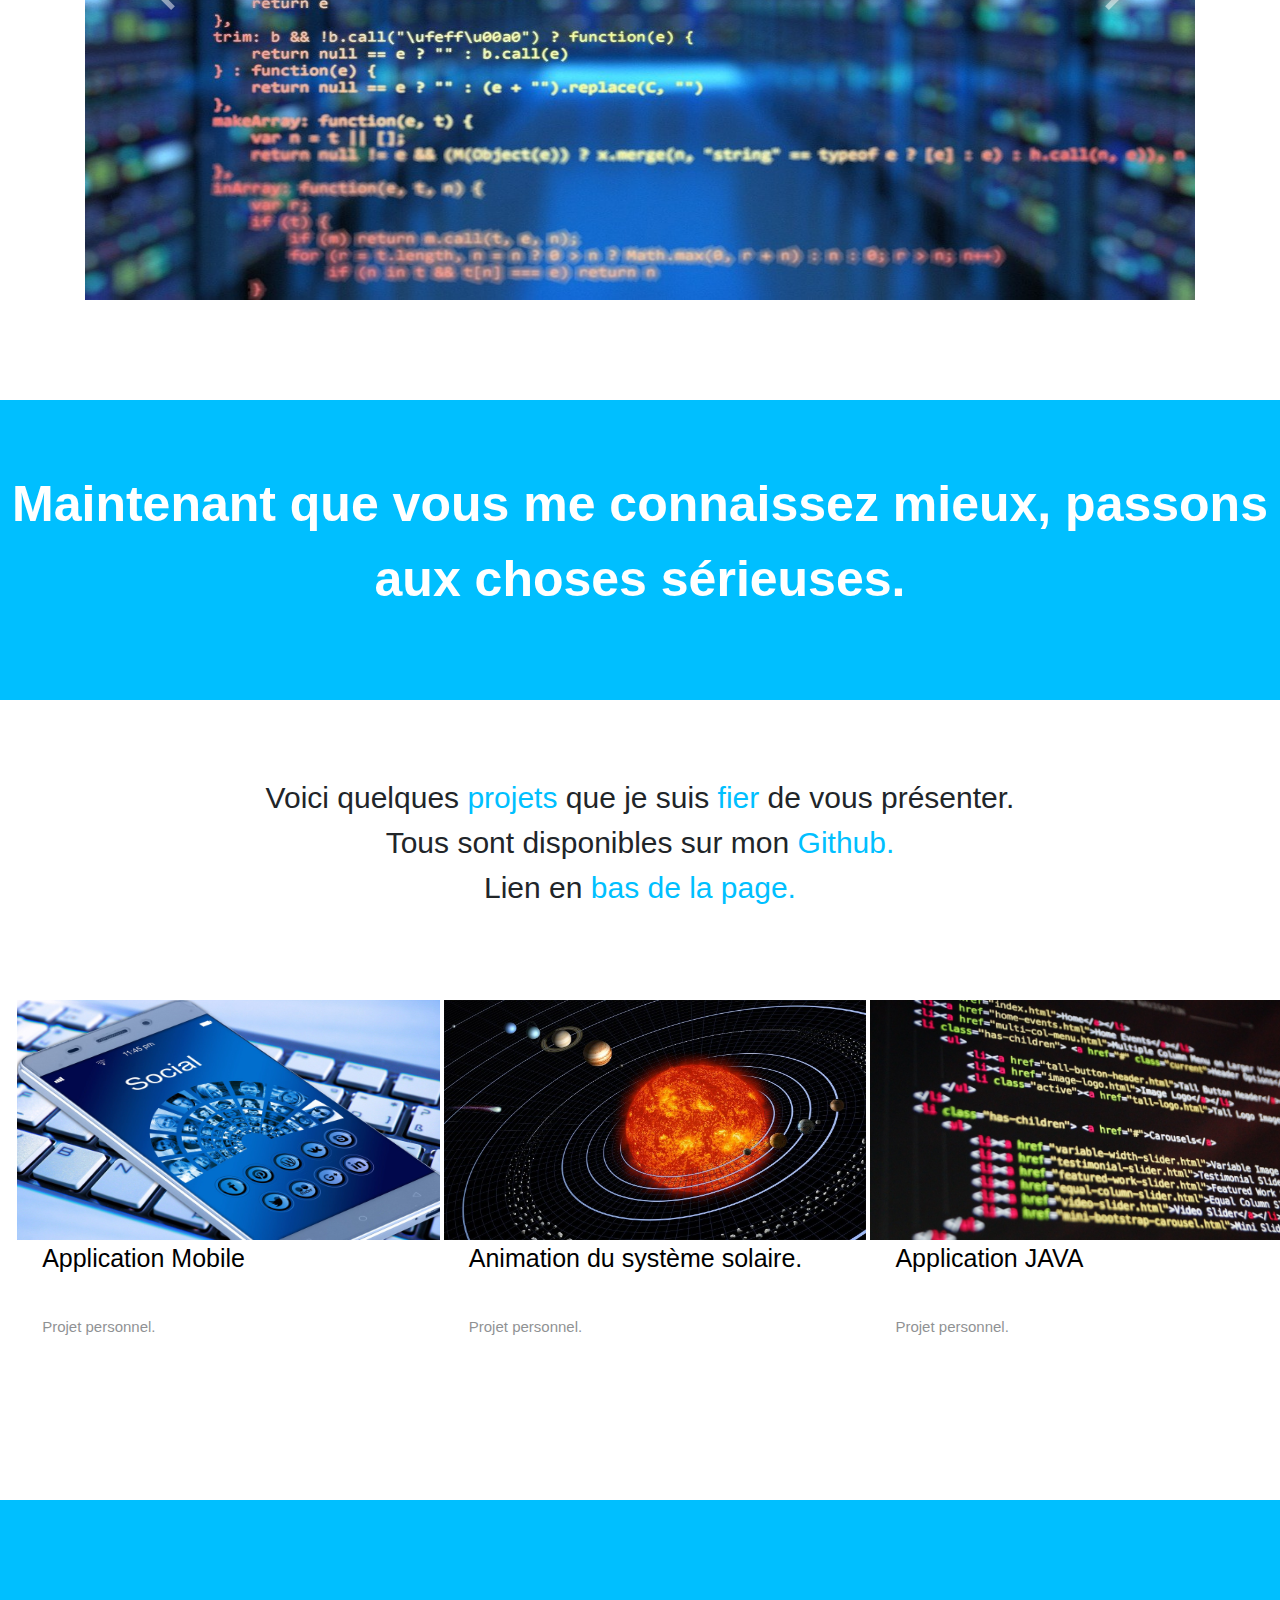
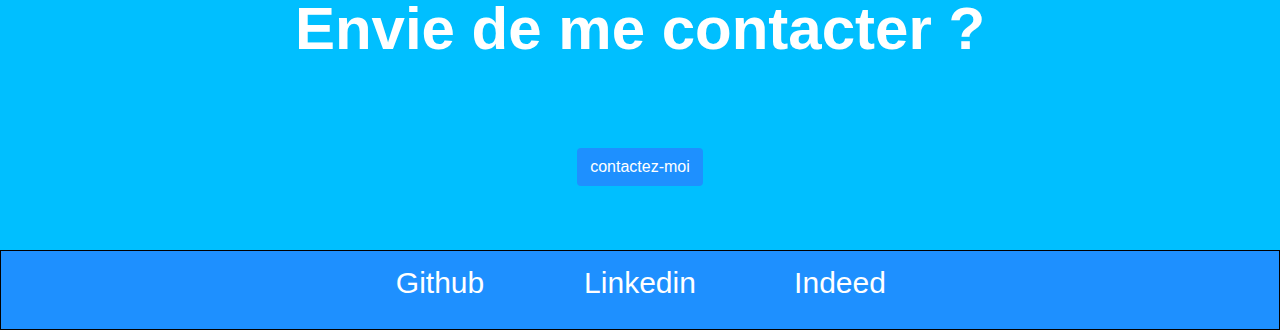
==== commit 85d2aab3: "test2" ====
--- a/index.html
+++ b/index.html
@@ -78,7 +78,7 @@
                 <img src="photo/symfony.jpg"  alt="" class="photosprojet" >
             </a>
             <p>
-                Premier site symfony
+                Application Mobile
             </p>
             <p>
                 Projet personnel.
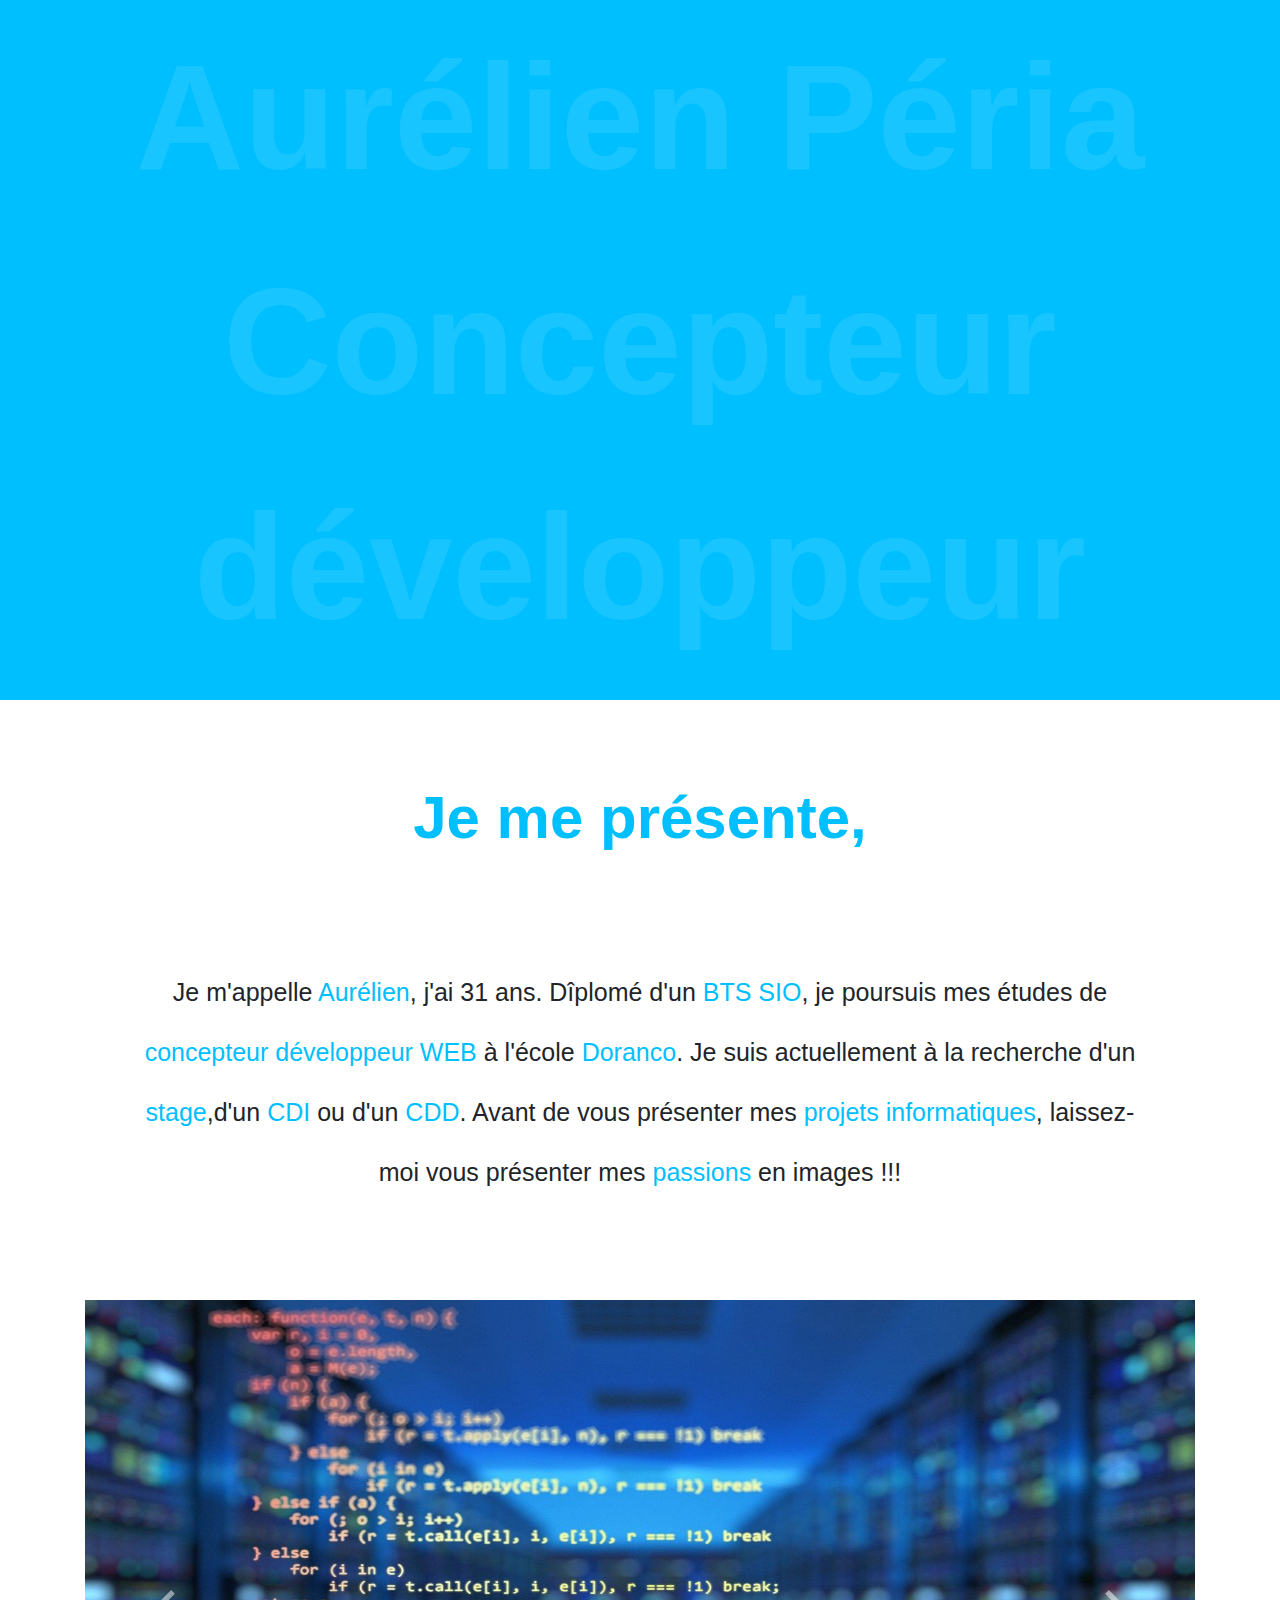
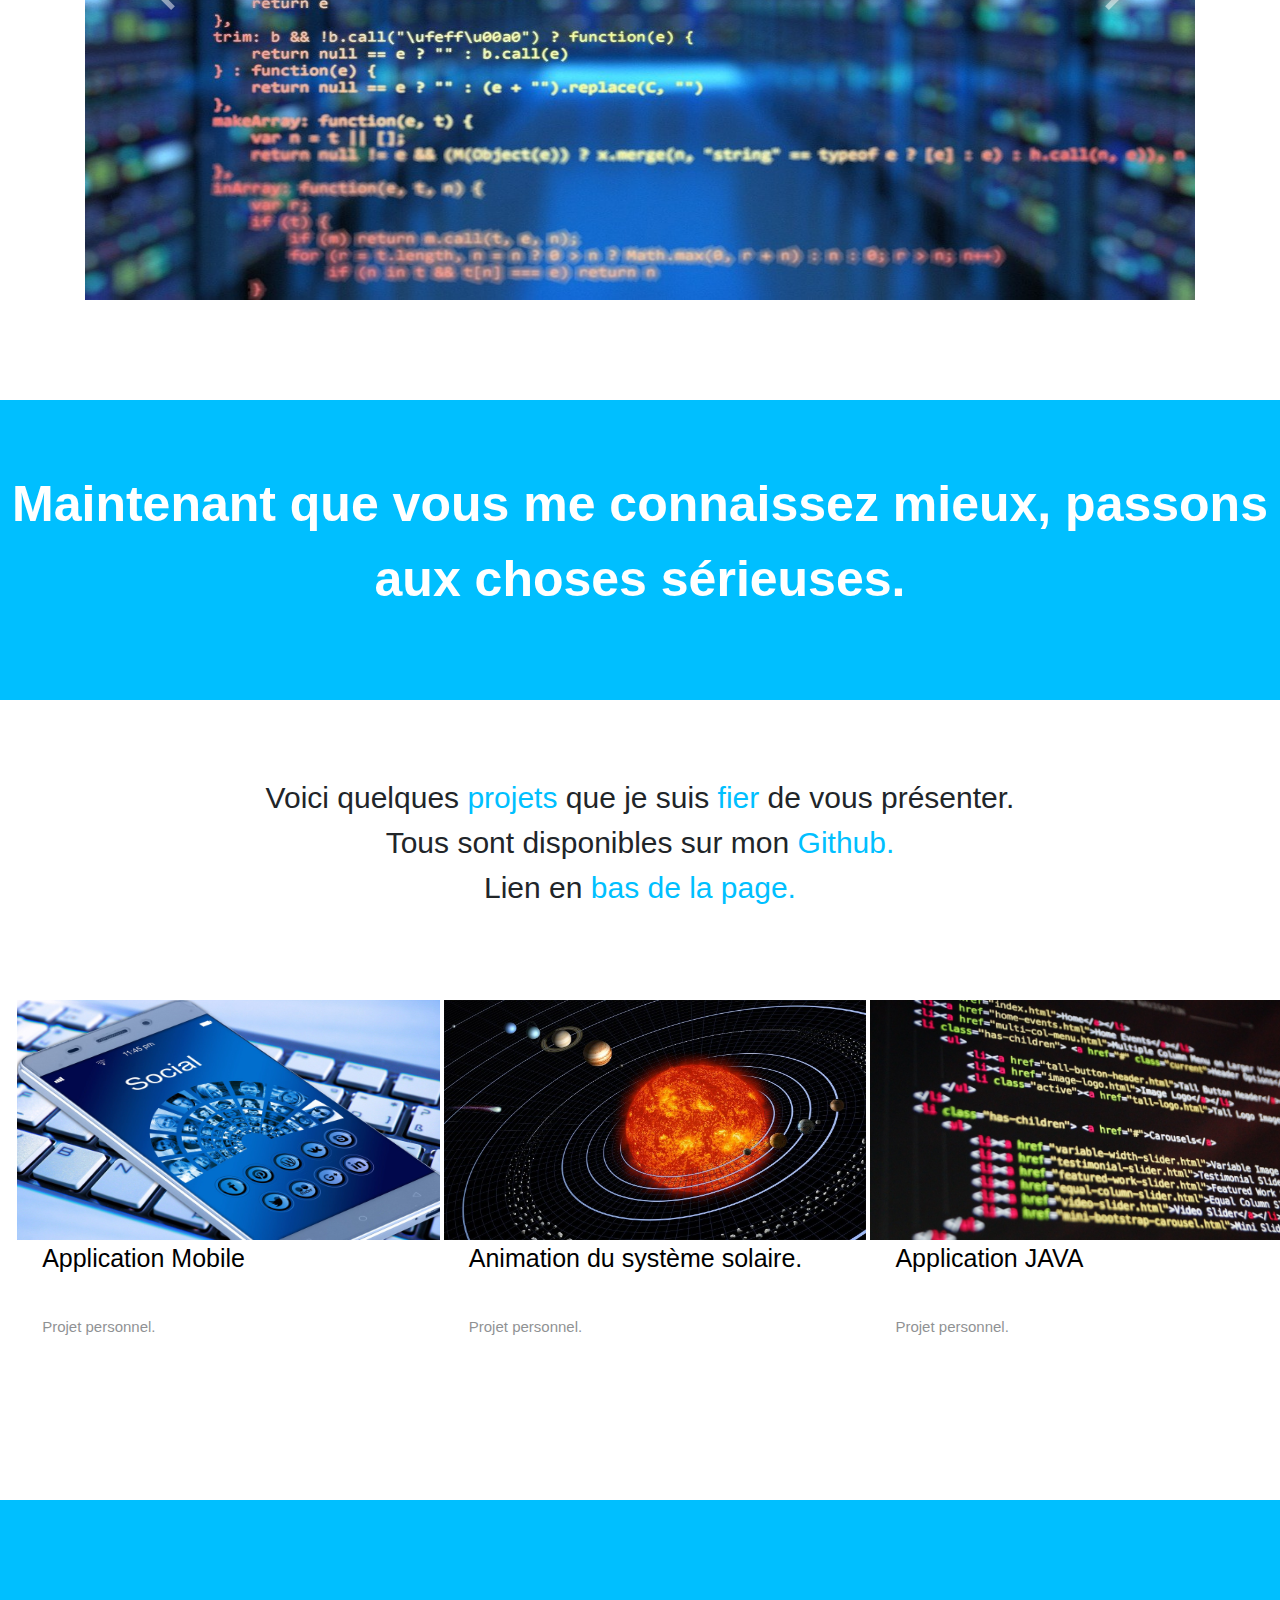
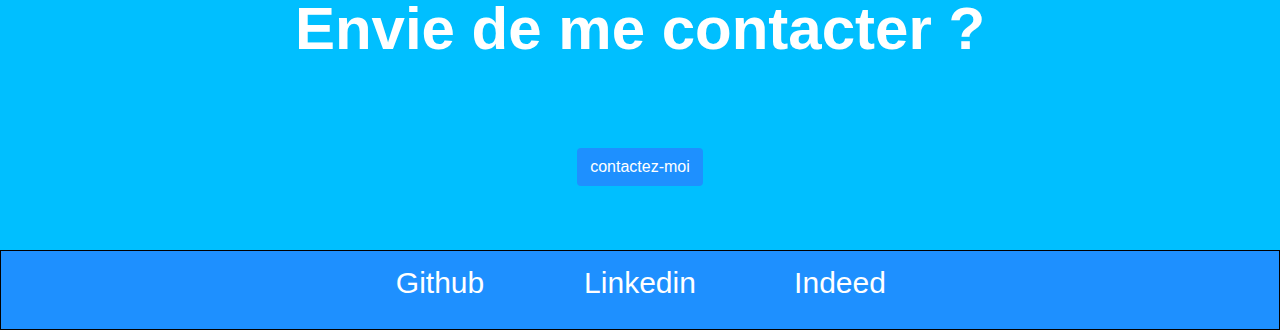
==== commit f29f8eb0: "test4" ====
--- a/index.html
+++ b/index.html
@@ -74,7 +74,7 @@
     </div>
     <div class="projet">
         <div class="paraprojet ">
-            <a href="siteunivers.html" target="black" class="container " > 
+            <a href="applicationAndroid.html" target="black" class="container " > 
                 <img src="photo/symfony.jpg"  alt="" class="photosprojet" >
             </a>
             <p>
@@ -96,7 +96,7 @@
             </p>
         </div>
         <div class="paraprojet ">
-            <a href="voyage.html" target="blanck" class="container " > 
+            <a href="applicationJAVA.html" target="blanck" class="container " > 
                 <img src="photo/java.jpg "class="photosprojet" >
             </a>
             <p>
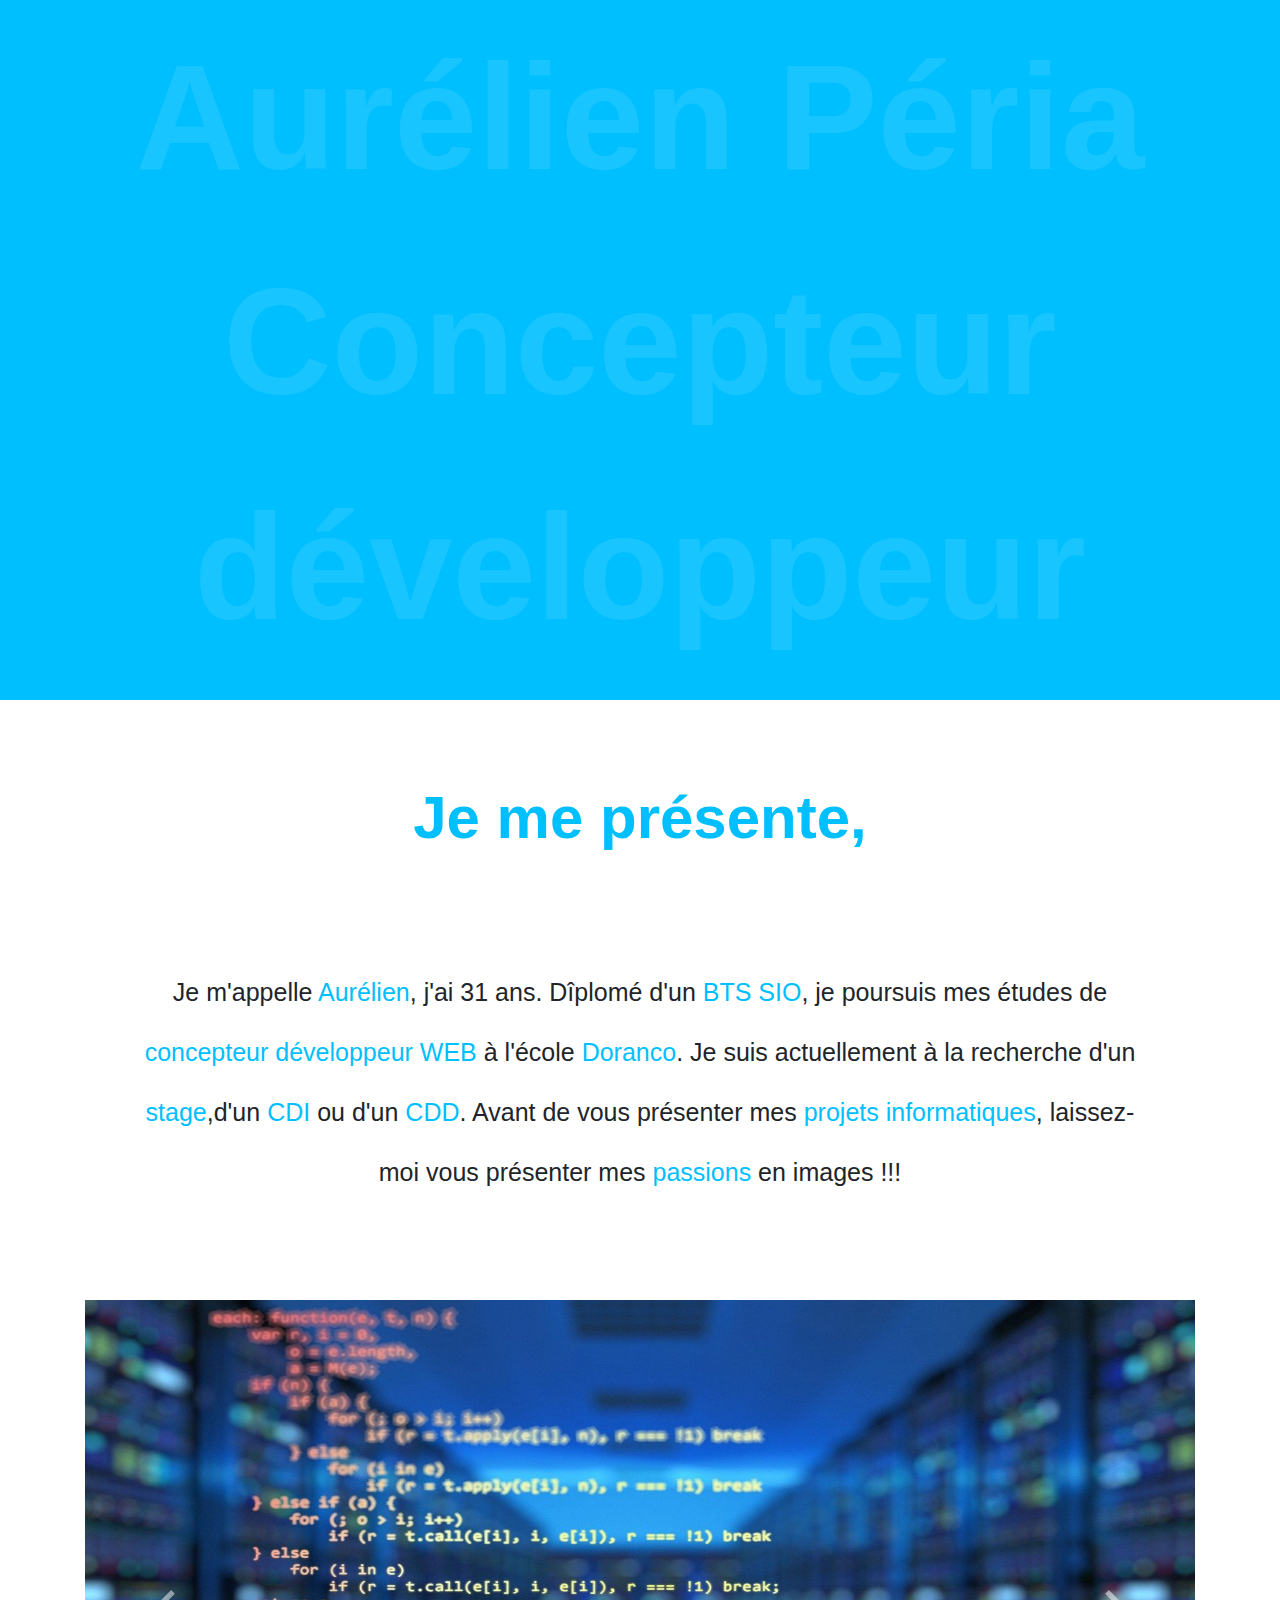
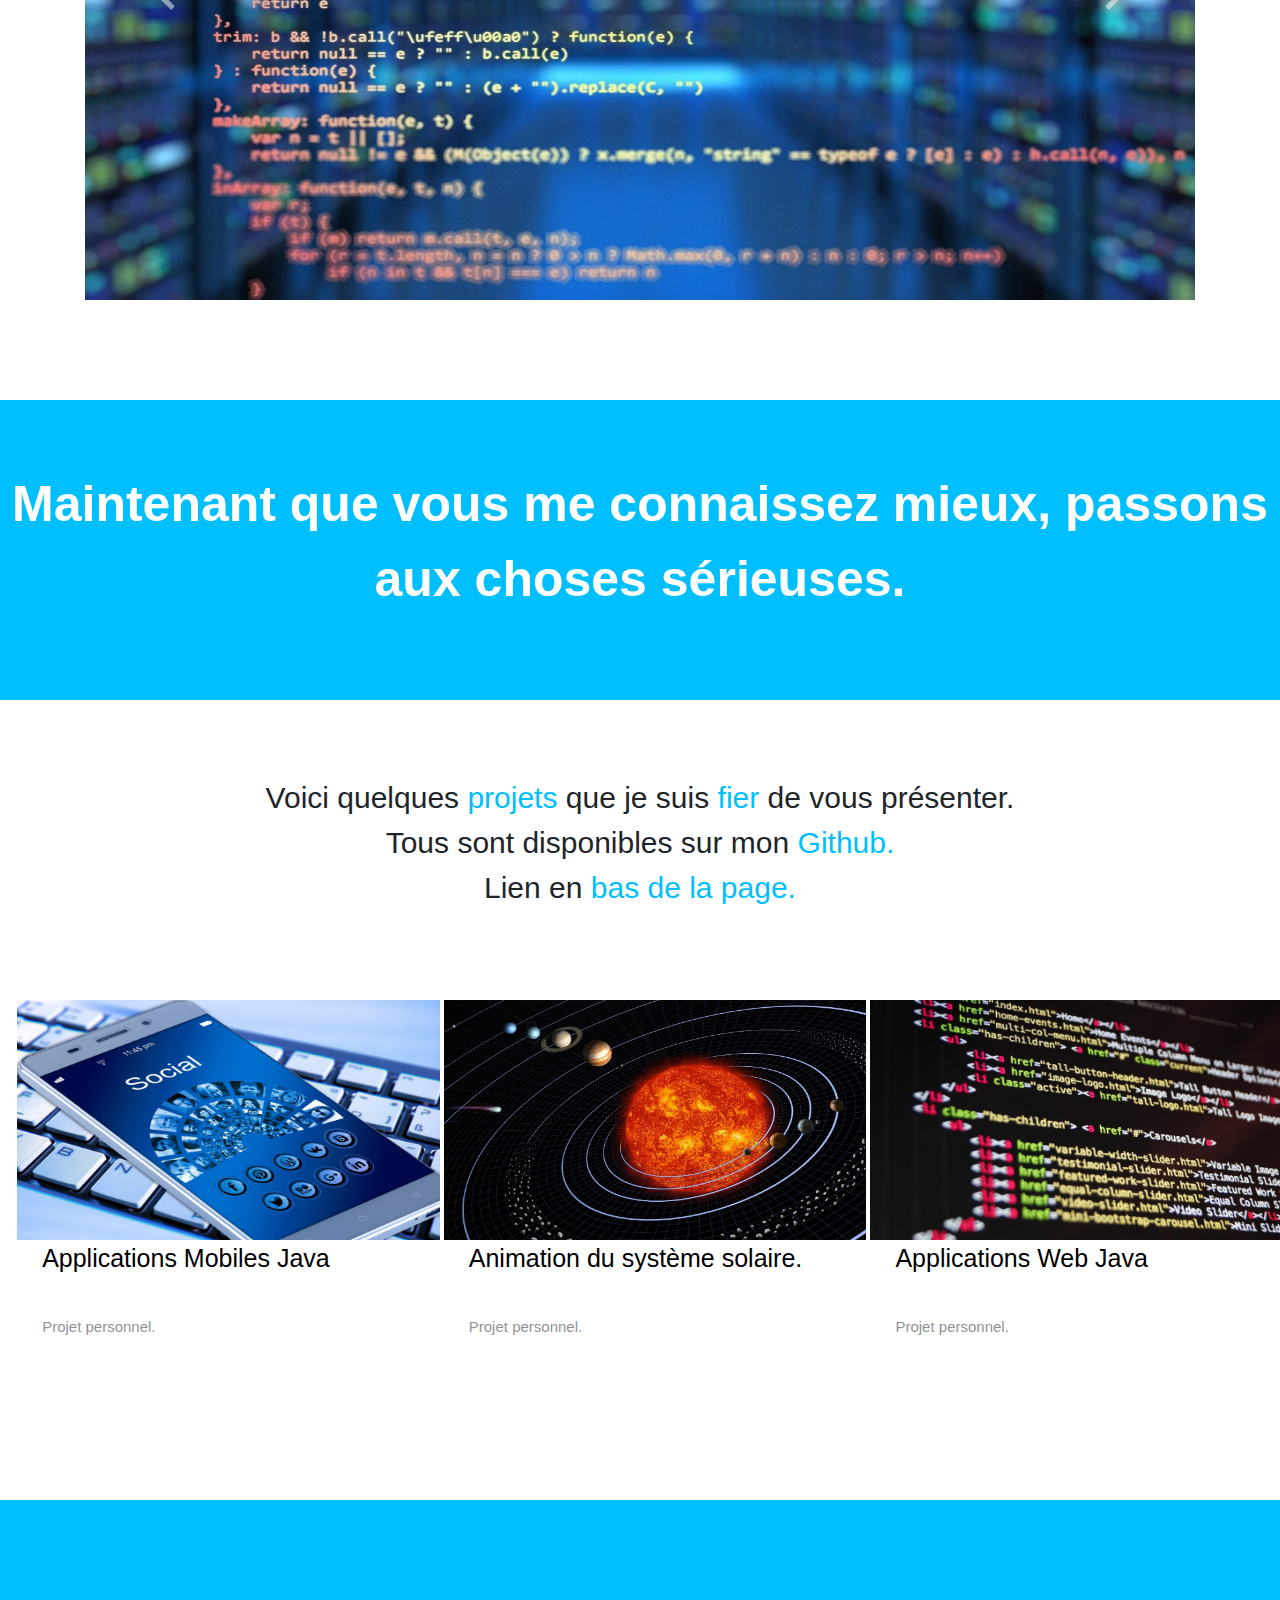
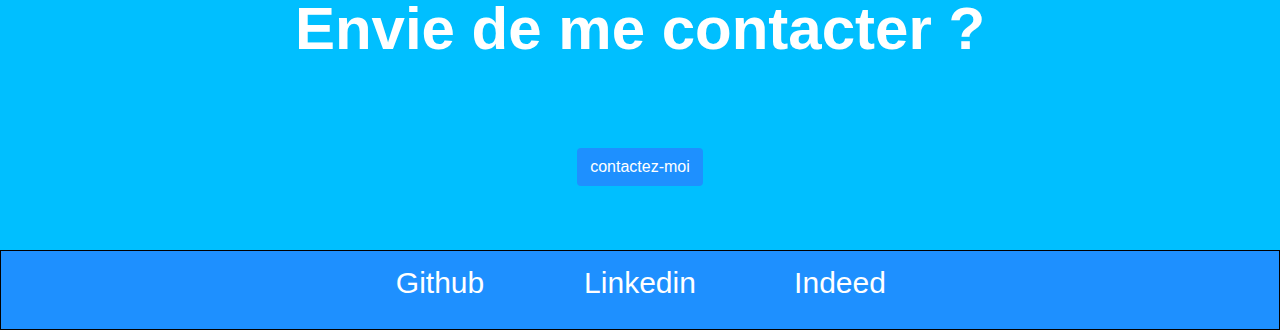
==== commit caeefad8: "modif titre accueil" ====
--- a/index.html
+++ b/index.html
@@ -78,7 +78,7 @@
                 <img src="photo/symfony.jpg"  alt="" class="photosprojet" >
             </a>
             <p>
-                Application Mobile
+                Applications Mobiles Java
             </p>
             <p>
                 Projet personnel.
@@ -100,7 +100,7 @@
                 <img src="photo/java.jpg "class="photosprojet" >
             </a>
             <p>
-                 Application JAVA
+                 Applications Web Java
             </p>
             <p>
                 Projet personnel.
